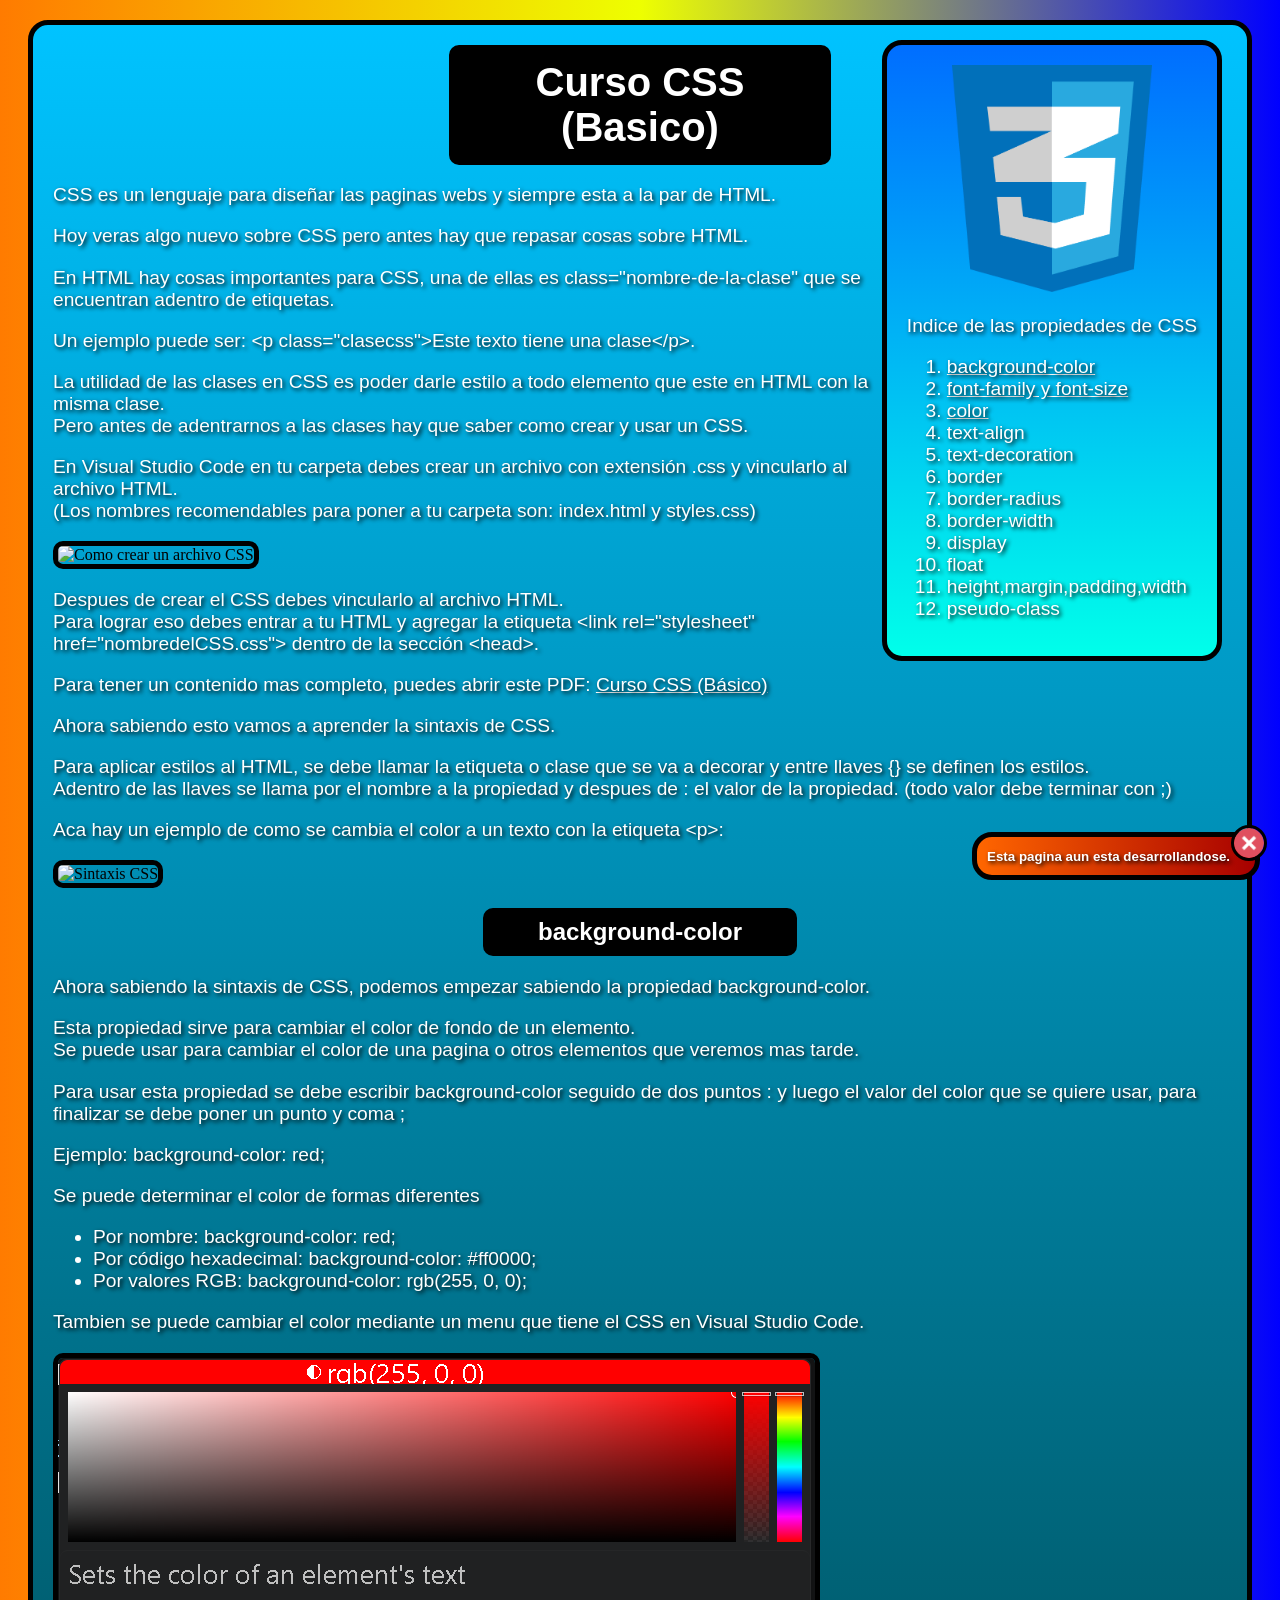
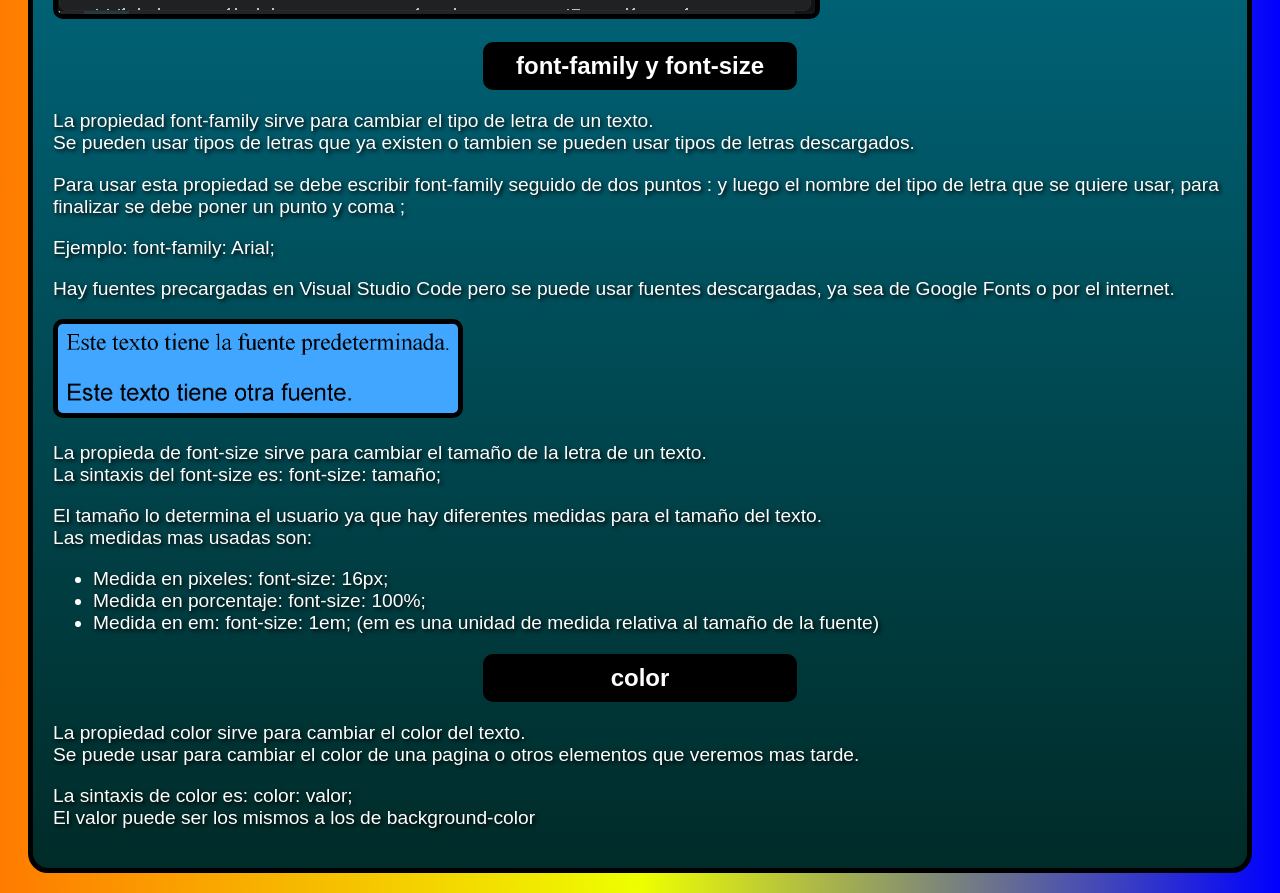
==== index.html @ 40043a2e "Actualizacion2" ====
<!DOCTYPE html>
<html lang="es">
    <head>
        <meta charset="UTF-8">
        <meta name="viewport" content="width=device-width, initial-scale=1.0">
        <title>Curso CSS (Basico)</title>
        <link rel="icon" href="multimedia/csspng.png">
        <link rel="stylesheet" href="styles.css">
    </head>
        <div class="mensaje">
            <img src="multimedia/cruz.png" alt="Tip" width="30px" class="cruz">
            <small>Esta pagina aun esta desarrollandose.</small>
            <!--poner esto cuando no este wip: La mejor manera de aprender es creando proyectos con lo que aprendiste.-->
        </div>
    <aside> <div class="indice"> <img src="multimedia/csspng.png" alt="CSS" width="200px" class="logo">
        <p>Indice de las propiedades de CSS </p> <ol>
            <li><a href="#background-color">background-color</a></li>
            <li><a href="#font">font-family y font-size</a></li>
            <li><a href="#color">color</a></li>
            <li>text-align</li>
            <li>text-decoration</li>
            <li>border</li>
            <li>border-radius</li>
            <li>border-width</li>
            <li>display</li>
            <li>float</li>
            <li>height,margin,padding,width</li>
            <li>pseudo-class</li>
        </ol>
    </aside>
    <body> <div class="contenido"> <header>
        <p class="titulo">Curso CSS (Basico)</p>
        </header>
        <p>CSS es un lenguaje para diseñar las paginas webs y siempre esta a la par de HTML.</p>
        <p>Hoy veras algo nuevo sobre CSS pero antes hay que repasar cosas sobre HTML.</p>
        <p>En HTML hay cosas importantes para CSS, una de ellas es class="nombre-de-la-clase" que se encuentran adentro de etiquetas.</p>
        <p>Un ejemplo puede ser: &lt;p class="clasecss"&gt;Este texto tiene una clase&lt;/p&gt;.</p>
        <p>La utilidad de las clases en CSS es poder darle estilo a todo elemento que este en HTML con la misma clase.<br>Pero antes de adentrarnos a las clases hay que saber como crear y usar un CSS.</p>
        <p>En Visual Studio Code en tu carpeta debes crear un archivo con extensión .css y vincularlo al archivo HTML.<br>(Los nombres recomendables para poner a tu carpeta son: index.html y styles.css)</p>
        <img src="https://media0.giphy.com/media/v1.Y2lkPTc5MGI3NjExM2d6cDFoc3F3eWpybjc3dm02M2hmeDJjeWpxYW9oazVnemVidWxiMSZlcD12MV9pbnRlcm5hbF9naWZfYnlfaWQmY3Q9Zw/8Y0FDw269JgPqad4kk/giphy.gif" alt="Como crear un archivo CSS" class="multimedia">
        <p>Despues de crear el CSS debes vincularlo al archivo HTML.<br>Para lograr eso debes entrar a tu HTML y agregar la etiqueta &lt;link rel="stylesheet" href="nombredelCSS.css"&gt; dentro de la sección &lt;head&gt;.</p>
        <p>Para tener un contenido mas completo, puedes abrir este PDF: <a href="multimedia/TeoricoCSS.pdf" target="_blank">Curso CSS (Básico)</a></p>
        <p>Ahora sabiendo esto vamos a aprender la sintaxis de CSS.</p>
        <p>Para aplicar estilos al HTML, se debe llamar la etiqueta o clase que se va a decorar y entre llaves {} se definen los estilos.<br>Adentro de las llaves se llama por el nombre a la propiedad y despues de : el valor de la propiedad. (todo valor debe terminar con ;)</p>
        <p>Aca hay un ejemplo de como se cambia el color a un texto con la etiqueta &lt;p&gt;: </p>
        <img src="https://media2.giphy.com/media/v1.Y2lkPTc5MGI3NjExN2Y2aWJsbGFwaXhweGhqcmZoaHB2cTZmbzc4OWExZ3J5NDdtMm4xayZlcD12MV9pbnRlcm5hbF9naWZfYnlfaWQmY3Q9Zw/hOMqNq9jp28hrAimxa/giphy.gif" alt="Sintaxis CSS" class="multimedia">
        <a name="background-color"></a>
        <h2 class="multicolor">background-color</h2>
        <p>Ahora sabiendo la sintaxis de CSS, podemos empezar sabiendo la propiedad background-color.</p>
        <p>Esta propiedad sirve para cambiar el color de fondo de un elemento.<br>Se puede usar para cambiar el color de una pagina o otros elementos que veremos mas tarde.</p>
        <p>Para usar esta propiedad se debe escribir background-color seguido de dos puntos : y luego el valor del color que se quiere usar, para finalizar se debe poner un punto y coma ;</p>
        <p>Ejemplo: background-color: red;</p>
        <p>Se puede determinar el color de formas diferentes</p> <ul>
            <li>Por nombre: background-color: red;</li>
            <li>Por código hexadecimal: background-color: #ff0000;</li>
            <li>Por valores RGB: background-color: rgb(255, 0, 0);</li>
        </ul> <p>Tambien se puede cambiar el color mediante un menu que tiene el CSS en Visual Studio Code.</p>
        <img src="multimedia/colormenu.png" alt="Menu de colores" class="multimedia">
        <a name="font"></a>
        <h2 class="font">font-family y font-size</h2>
        <p>La propiedad font-family sirve para cambiar el tipo de letra de un texto.<br>Se pueden usar tipos de letras que ya existen o tambien se pueden usar tipos de letras descargados.</p>
        <p>Para usar esta propiedad se debe escribir font-family seguido de dos puntos : y luego el nombre del tipo de letra que se quiere usar, para finalizar se debe poner un punto y coma ;</p>
        <p>Ejemplo: font-family: Arial;</p>
        <p>Hay fuentes precargadas en Visual Studio Code pero se puede usar fuentes descargadas, ya sea de Google Fonts o por el internet.</p>
        <img src="multimedia/fuentes.png" alt="Fuentes distintas" class="multimedia" width="400px">
        <p>La propieda de font-size sirve para cambiar el tamaño de la letra de un texto.<br>La sintaxis del font-size es: font-size: tamaño;</p>
        <p>El tamaño lo determina el usuario ya que hay diferentes medidas para el tamaño del texto.<br>Las medidas mas usadas son: </p>
        <ul>
            <li>Medida en pixeles: font-size: 16px;</li>
            <li>Medida en porcentaje: font-size: 100%;</li>
            <li>Medida en em: font-size: 1em; (em es una unidad de medida relativa al tamaño de la fuente)</li>
        </ul>
        <a name="color"></a>
        <h2 class="color">color</h2>
        <p>La propiedad color sirve para cambiar el color del texto.<br>Se puede usar para cambiar el color de una pagina o otros elementos que veremos mas tarde.</p>
        <p>La sintaxis de color es: color: valor;<br>El valor puede ser los mismos a los de background-color</p>
        </div>
    </body>
    <script src="script.js"></script>
</html>
---- styles.css ----
.indice {
    border: 5px solid black;
    padding: 20px;
    border-radius: 20px;
    float: right;
    margin-top: 20px;
    text-align: center;
    background: linear-gradient(to top, #00ffea, #006eff);
    margin-right: 50px;
} .contenido {
    border: 5px solid black;
    margin: 20px;
    padding: 20px;
    border-radius: 20px;
    background: linear-gradient(to top, #002b28, #00c3ff);
} .titulo {
    font-size: 250%;
    border: 5px solid black;
    border-radius: 10px;
    padding: 10px;
    background-color: #000000;
    margin-top: 0;
    margin-bottom: 10px;
    width: 30%;
    margin-left: auto;
    margin-right: auto;
    text-align: center;
    font-weight: bold;
} .multimedia {
    border: 5px solid black;
    border-radius: 10px;
} p, li {
    color: #ffffff;
    font-family: Verdana ,sans-serif, arial;
    text-shadow: 2px 2px 4px #000000;
    font-size: 120%;
} body {
    background: linear-gradient(to right, #ff7b00, #eeff00, #0000ff);
} .indice li {
    text-align: left;
} a {
    color: #ffffff;
} a:hover {
    transition: 0.3s;
    color: #ff0000;
} .multicolor {
    color: #ffffff;
    font-family: Verdana ,sans-serif, arial;
    text-shadow: 2px 2px 4px #000000;
    border: 5px solid black;
    border-radius: 10px;
    padding: 5px;
    width: 25%;
    background-color: #000000;
    text-align: center;
    margin-left: auto;
    margin-right: auto;
    animation: background 1s infinite alternate;
} @keyframes background {
  0%   { background-color: red; }
  50%  { background-color: blue; }
  100% { background-color: green; }
} .mensaje {
    border: 5px solid black;
    padding: 10px;
    border-radius: 20px;
    bottom: 20px;
    right: 20px;
    text-align: center;
    background: linear-gradient(to right, #ff6600, #a70000);
    color: #ffffff;
    font-family: Verdana ,sans-serif, arial;
    text-shadow: 2px 2px 4px #000000;
    position: fixed;
} .cruz {
    position: absolute;
    top: -12px;
    right: -12px;
    font-size: 20px;
    border: 3px solid black;
    border-radius: 50%;
    cursor: pointer;
} .mensaje small {
    margin-right: 15px;
    font-weight: bold;
} h2 {
    color: #ffffff;
    text-shadow: 2px 2px 4px #000000;
    border: 5px solid black;
    font-family: Verdana ,sans-serif, arial;
    border-radius: 10px;
    padding: 5px;
    width: 25%;
    background-color: #000000;
    text-align: center;
    margin-left: auto;
    margin-right: auto;
} @keyframes fontchange {
  0%   { font-family: Courier New, monospace; }
  50%  { font-family: "comic sans ms", sans-serif; }
  100% { font-family: Verdana, sans-serif; }
} .font {
    animation: fontchange 1s infinite alternate;
} .color {
    animation: colorchange 1s infinite alternate;
} @keyframes colorchange {
  0%   { color: red; }
  50%  { color: blue; }
  100% { color: green; }
}
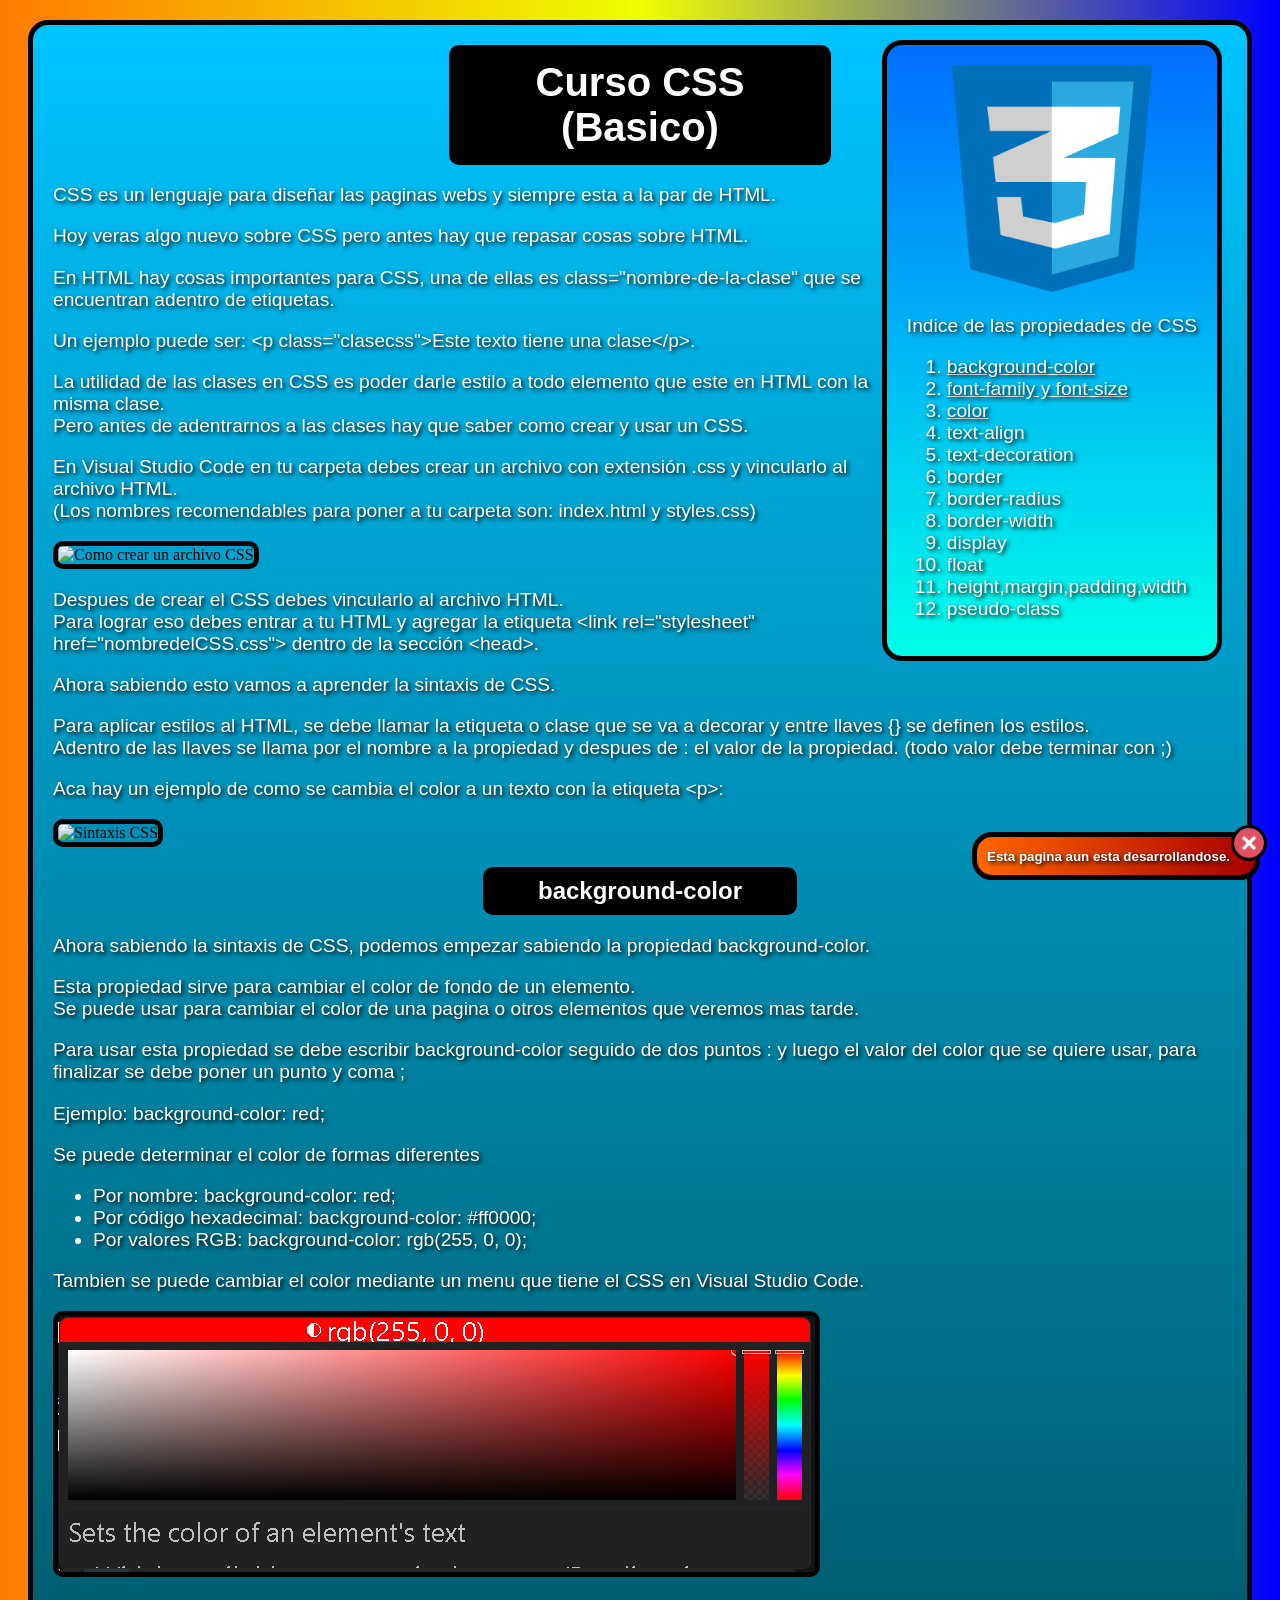
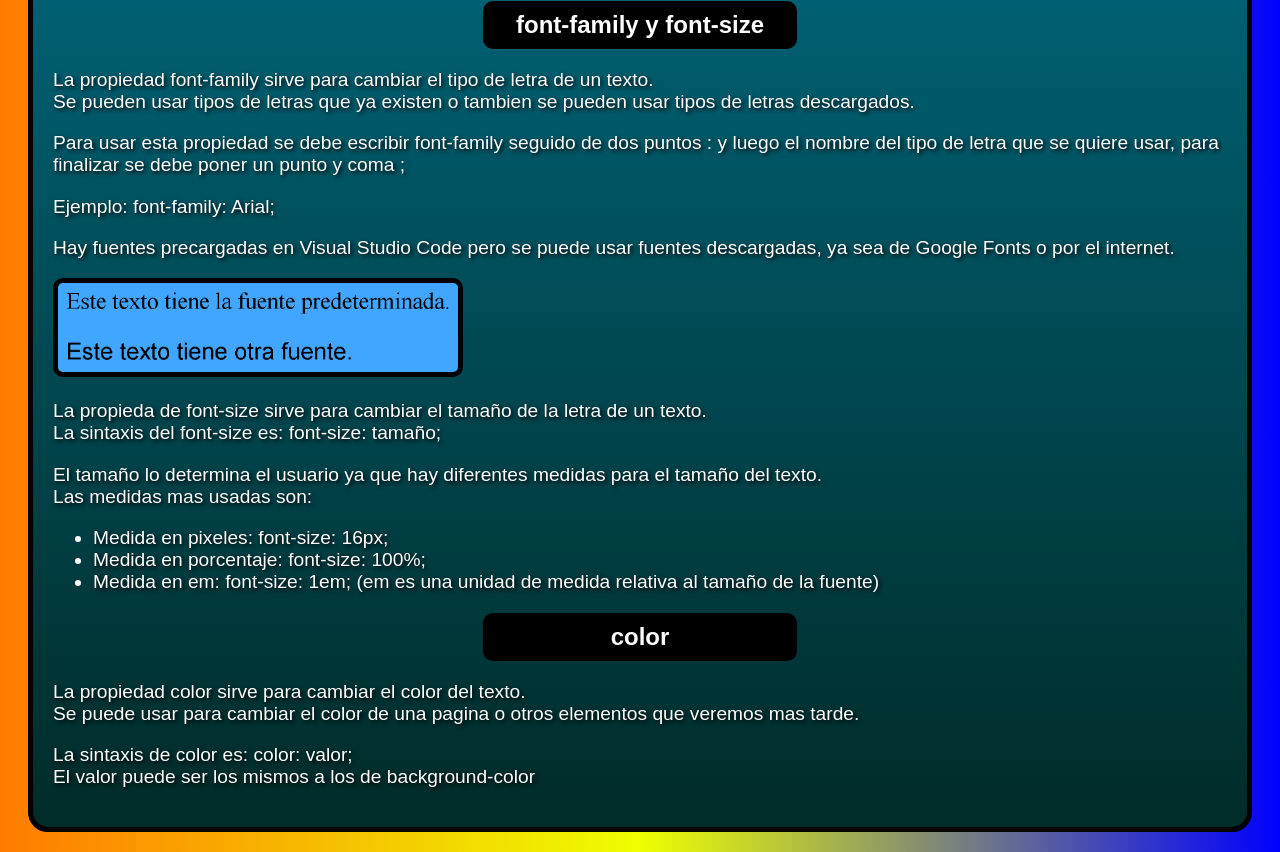
==== commit 08d08302: "Actualizacion3" ====
--- a/index.html
+++ b/index.html
@@ -39,7 +39,6 @@
         <p>En Visual Studio Code en tu carpeta debes crear un archivo con extensión .css y vincularlo al archivo HTML.<br>(Los nombres recomendables para poner a tu carpeta son: index.html y styles.css)</p>
         <img src="https://media0.giphy.com/media/v1.Y2lkPTc5MGI3NjExM2d6cDFoc3F3eWpybjc3dm02M2hmeDJjeWpxYW9oazVnemVidWxiMSZlcD12MV9pbnRlcm5hbF9naWZfYnlfaWQmY3Q9Zw/8Y0FDw269JgPqad4kk/giphy.gif" alt="Como crear un archivo CSS" class="multimedia">
         <p>Despues de crear el CSS debes vincularlo al archivo HTML.<br>Para lograr eso debes entrar a tu HTML y agregar la etiqueta &lt;link rel="stylesheet" href="nombredelCSS.css"&gt; dentro de la sección &lt;head&gt;.</p>
-        <p>Para tener un contenido mas completo, puedes abrir este PDF: <a href="multimedia/TeoricoCSS.pdf" target="_blank">Curso CSS (Básico)</a></p>
         <p>Ahora sabiendo esto vamos a aprender la sintaxis de CSS.</p>
         <p>Para aplicar estilos al HTML, se debe llamar la etiqueta o clase que se va a decorar y entre llaves {} se definen los estilos.<br>Adentro de las llaves se llama por el nombre a la propiedad y despues de : el valor de la propiedad. (todo valor debe terminar con ;)</p>
         <p>Aca hay un ejemplo de como se cambia el color a un texto con la etiqueta &lt;p&gt;: </p>
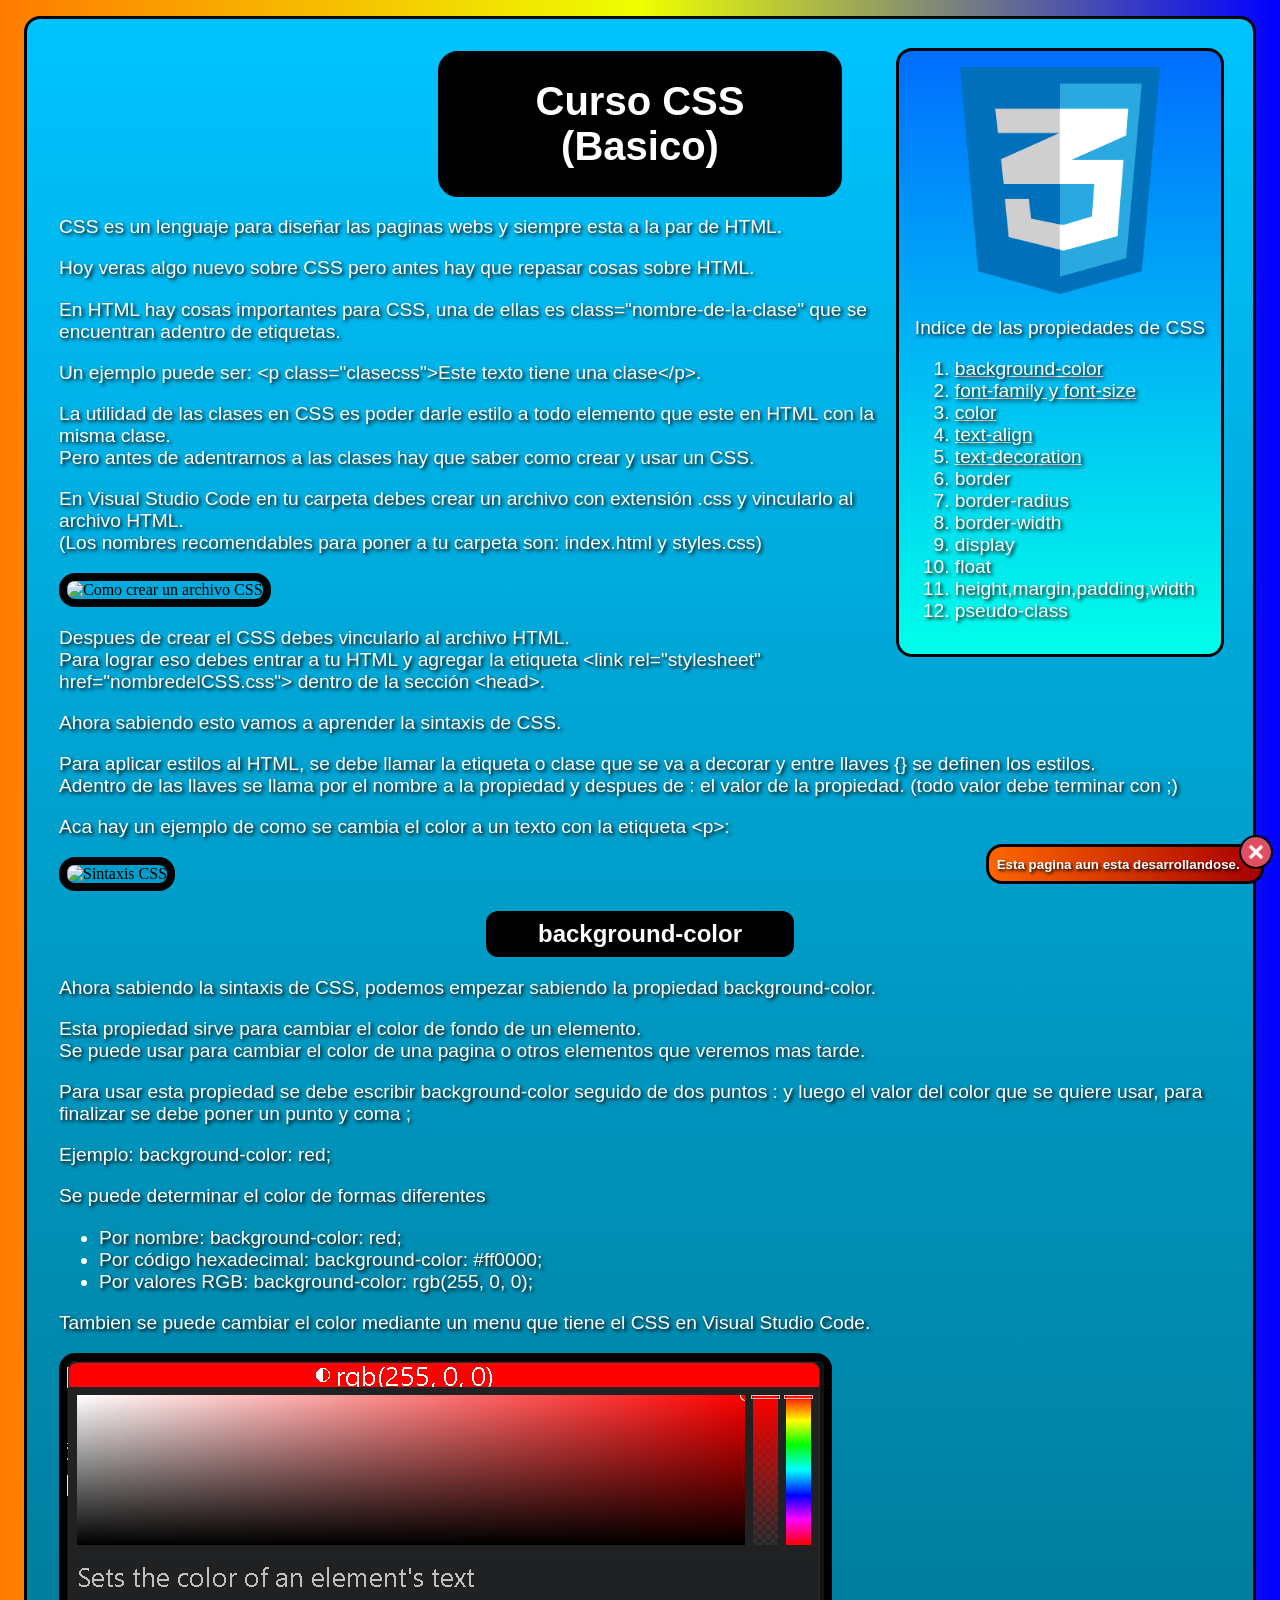
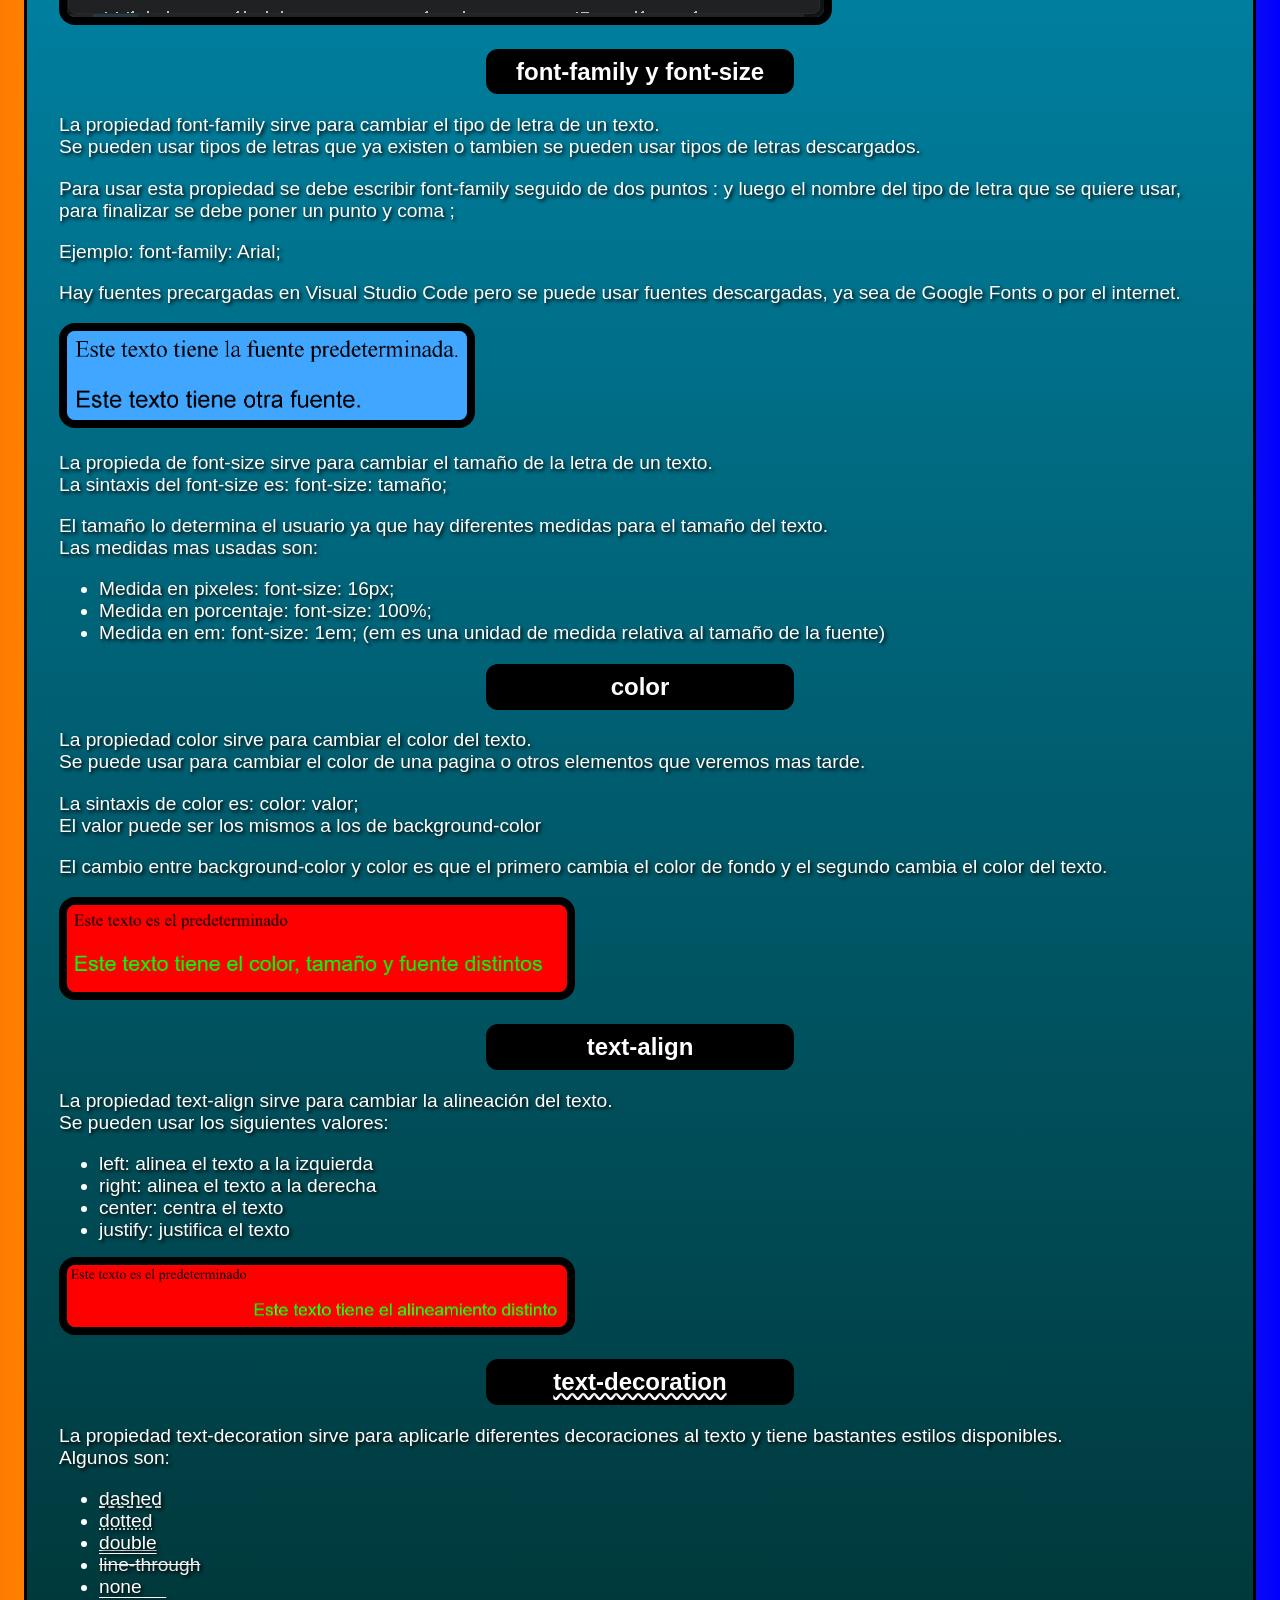
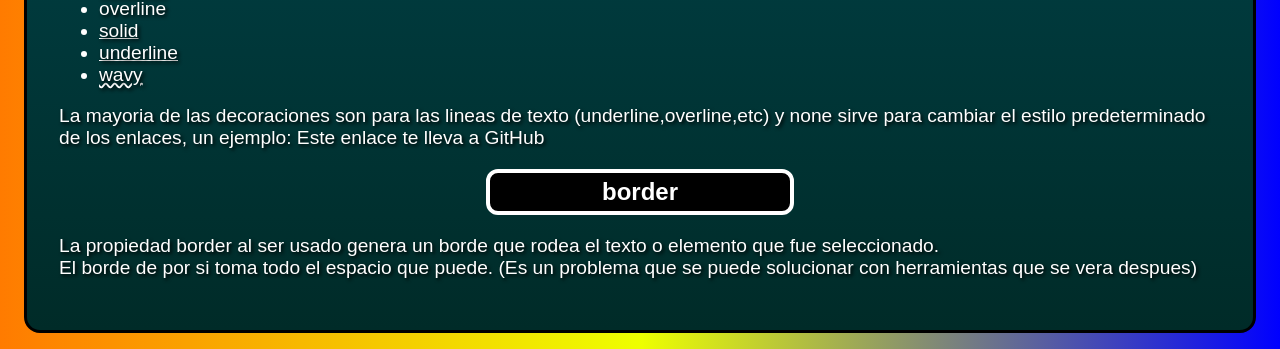
==== commit c6da182a: "Actualizacion5(Cambio de medidas)" ====
--- a/index.html
+++ b/index.html
@@ -1,12 +1,22 @@
 <!DOCTYPE html>
 <html lang="es">
     <head>
+        <!-- Google tag (gtag.js) -->
+    <script async src="https://www.googletagmanager.com/gtag/js?id=G-3BH9J9RLWN"></script>
+    <script>
+    window.dataLayer = window.dataLayer || [];
+    function gtag(){dataLayer.push(arguments);}
+    gtag('js', new Date());
+
+    gtag('config', 'G-3BH9J9RLWN');
+    </script>
         <meta charset="UTF-8">
         <meta name="viewport" content="width=device-width, initial-scale=1.0">
         <title>Curso CSS (Basico)</title>
         <link rel="icon" href="multimedia/csspng.png">
         <link rel="stylesheet" href="styles.css">
     </head>
+    <body>
         <div class="mensaje">
             <img src="multimedia/cruz.png" alt="Tip" width="30px" class="cruz">
             <small>Esta pagina aun esta desarrollandose.</small>
@@ -17,8 +27,8 @@
             <li><a href="#background-color">background-color</a></li>
             <li><a href="#font">font-family y font-size</a></li>
             <li><a href="#color">color</a></li>
-            <li>text-align</li>
-            <li>text-decoration</li>
+            <li><a href="#textalign">text-align</a></li>
+            <li><a href="#decoracion">text-decoration</a></li>
             <li>border</li>
             <li>border-radius</li>
             <li>border-width</li>
@@ -27,10 +37,13 @@
             <li>height,margin,padding,width</li>
             <li>pseudo-class</li>
         </ol>
+        </div>
     </aside>
-    <body> <div class="contenido"> <header>
-        <p class="titulo">Curso CSS (Basico)</p>
-        </header>
+    <main>
+        <div class="contenido">
+            <header>
+                <p class="titulo">Curso CSS (Basico)</p>
+            </header>
         <p>CSS es un lenguaje para diseñar las paginas webs y siempre esta a la par de HTML.</p>
         <p>Hoy veras algo nuevo sobre CSS pero antes hay que repasar cosas sobre HTML.</p>
         <p>En HTML hay cosas importantes para CSS, una de ellas es class="nombre-de-la-clase" que se encuentran adentro de etiquetas.</p>
@@ -73,7 +86,36 @@
         <h2 class="color">color</h2>
         <p>La propiedad color sirve para cambiar el color del texto.<br>Se puede usar para cambiar el color de una pagina o otros elementos que veremos mas tarde.</p>
         <p>La sintaxis de color es: color: valor;<br>El valor puede ser los mismos a los de background-color</p>
+        <p>El cambio entre background-color y color es que el primero cambia el color de fondo y el segundo cambia el color del texto.</p>
+        <img src="multimedia/color.png" alt="Color del texto" class="multimedia" width="500px">
+        <a name="textalign"></a>
+        <h2 class="align">text-align</h2>
+        <p>La propiedad text-align sirve para cambiar la alineación del texto.<br>Se pueden usar los siguientes valores: </p>
+        <ul>
+            <li>left: alinea el texto a la izquierda</li>
+            <li>right: alinea el texto a la derecha</li>
+            <li>center: centra el texto</li>
+            <li>justify: justifica el texto</li>
+        </ul> <img src="multimedia/align.png" alt="alineamiento" class="multimedia" width="500px">
+        <a name="decoracion"></a>
+        <h2 class="decoration">text-decoration</h2>
+        <p>La propiedad text-decoration sirve para aplicarle diferentes decoraciones al texto y tiene bastantes estilos disponibles.<br>Algunos son: </p>
+        <ul>
+            <li class="dashed">dashed</li>
+            <li class="dotted">dotted</li>
+            <li class="double">double</li>
+            <li class="line">line-through</li>
+            <li class="none">none</li>
+            <li class="overline">overline</li>
+            <li class="solid">solid</li>
+            <li class="underline">underline</li>
+            <li class="wavy">wavy</li>
+        </ul> <p>La mayoria de las decoraciones son para las lineas de texto (underline,overline,etc) y none sirve para cambiar el estilo predeterminado de los enlaces, un ejemplo: <a href="https://github.com/" target="_blank" class="nodecorar">Este enlace te lleva a GitHub</a></p>
+        <a name="border"></a>
+        <h2 class="border">border</h2>
+        <p>La propiedad border al ser usado genera un borde que rodea el texto o elemento que fue seleccionado.<br>El borde de por si toma todo el espacio que puede. (Es un problema que se puede solucionar con herramientas que se vera despues)</p>
         </div>
+    </main>
     </body>
     <script src="script.js"></script>
 </html>
--- a/styles.css
+++ b/styles.css
@@ -1,38 +1,38 @@
 .indice {
-    border: 5px solid black;
-    padding: 20px;
-    border-radius: 20px;
+    border: 0.2em solid black;
+    padding: 1em;
+    border-radius: 1em;
     float: right;
-    margin-top: 20px;
+    margin-top: 2em;
     text-align: center;
     background: linear-gradient(to top, #00ffea, #006eff);
-    margin-right: 50px;
+    margin-right: 3em;
 } .contenido {
-    border: 5px solid black;
-    margin: 20px;
-    padding: 20px;
-    border-radius: 20px;
+    border: .2em solid black;
+    margin: 1em;
+    padding: 2em;
+    border-radius: 1em;
     background: linear-gradient(to top, #002b28, #00c3ff);
 } .titulo {
     font-size: 250%;
-    border: 5px solid black;
-    border-radius: 10px;
-    padding: 10px;
+    border: 0.2em solid black;
+    border-radius: 0.5em;
+    padding: 0.5em;
     background-color: #000000;
     margin-top: 0;
-    margin-bottom: 10px;
+    margin-bottom: 0.2em;
     width: 30%;
     margin-left: auto;
     margin-right: auto;
     text-align: center;
     font-weight: bold;
 } .multimedia {
-    border: 5px solid black;
-    border-radius: 10px;
+    border: 0.5em solid black;
+    border-radius: 1em;
 } p, li {
     color: #ffffff;
     font-family: Verdana ,sans-serif, arial;
-    text-shadow: 2px 2px 4px #000000;
+    text-shadow: 0.1em 0.1em 0.2em #000000;
     font-size: 120%;
 } body {
     background: linear-gradient(to right, #ff7b00, #eeff00, #0000ff);
@@ -46,10 +46,10 @@
 } .multicolor {
     color: #ffffff;
     font-family: Verdana ,sans-serif, arial;
-    text-shadow: 2px 2px 4px #000000;
-    border: 5px solid black;
-    border-radius: 10px;
-    padding: 5px;
+    text-shadow: 0.1em 0.1em 0.2em #000000;
+    border: 0.2em solid black;
+    border-radius: 0.5em;
+    padding: 0.2em;
     width: 25%;
     background-color: #000000;
     text-align: center;
@@ -61,35 +61,35 @@
   50%  { background-color: blue; }
   100% { background-color: green; }
 } .mensaje {
-    border: 5px solid black;
-    padding: 10px;
-    border-radius: 20px;
-    bottom: 20px;
-    right: 20px;
+    border: 0.2em solid black;
+    padding: 0.5em;
+    border-radius: 1em;
+    bottom: 1em;
+    right: 1em;
     text-align: center;
     background: linear-gradient(to right, #ff6600, #a70000);
     color: #ffffff;
     font-family: Verdana ,sans-serif, arial;
-    text-shadow: 2px 2px 4px #000000;
+    text-shadow: 0.1em 0.1em 0.2em #000000;
     position: fixed;
 } .cruz {
     position: absolute;
-    top: -12px;
-    right: -12px;
-    font-size: 20px;
-    border: 3px solid black;
+    top: -.5em;
+    right: -.5em;
+    font-size: 1.5em;
+    border: 0.1em solid black;
     border-radius: 50%;
     cursor: pointer;
 } .mensaje small {
-    margin-right: 15px;
+    margin-right: 1em;
     font-weight: bold;
 } h2 {
     color: #ffffff;
-    text-shadow: 2px 2px 4px #000000;
-    border: 5px solid black;
+    text-shadow: .1em .1em .2em #000000;
+    border: .2em solid black;
     font-family: Verdana ,sans-serif, arial;
-    border-radius: 10px;
-    padding: 5px;
+    border-radius: .5em;
+    padding: .2em;
     width: 25%;
     background-color: #000000;
     text-align: center;
@@ -107,4 +107,58 @@
   0%   { color: red; }
   50%  { color: blue; }
   100% { color: green; }
+} .align {
+    animation: alignchange 1s infinite alternate;
+} @keyframes alignchange {
+  0%   { text-align: left; }
+  50%  { text-align: center; }
+  100% { text-align: right; }
+}
+
+.decoration {
+    text-decoration-line: underline;
+    text-decoration-style: wavy;
+    text-decoration-color: #ffffff;
+    animation: decorationchange 1s infinite alternate;
+}
+
+@keyframes decorationchange {
+  0% {
+    text-decoration-color: #ffffff;
+  }
+  50% {
+    text-decoration-color: #ffea00;
+  }
+  100% {
+    text-decoration-color: #00ffff;
+  }
+} .dashed {
+    text-decoration:underline dashed;
+} .dotted {
+    text-decoration:underline dotted;
+} .double {
+    text-decoration:underline double;
+} .line {
+    text-decoration:line-through;
+} .none {
+    text-decoration:none;
+} .overline {
+    text-decoration:overline;
+} .solid {
+    text-decoration:underline solid #ffffff;
+} .underline {
+    text-decoration:underline;
+} .wavy {
+    text-decoration:underline wavy;
+} .nodecorar {
+    text-decoration: none;
+} .nodecorar:hover {
+    color: #ffffff;
+} .border {
+    border: .2em solid white;
+    animation: bordercolor 1s infinite alternate; 
+} @keyframes bordercolor {
+    0% {border-color: red;}
+    50% {border-color: blue;}
+    100% {border-color: green;}
 }
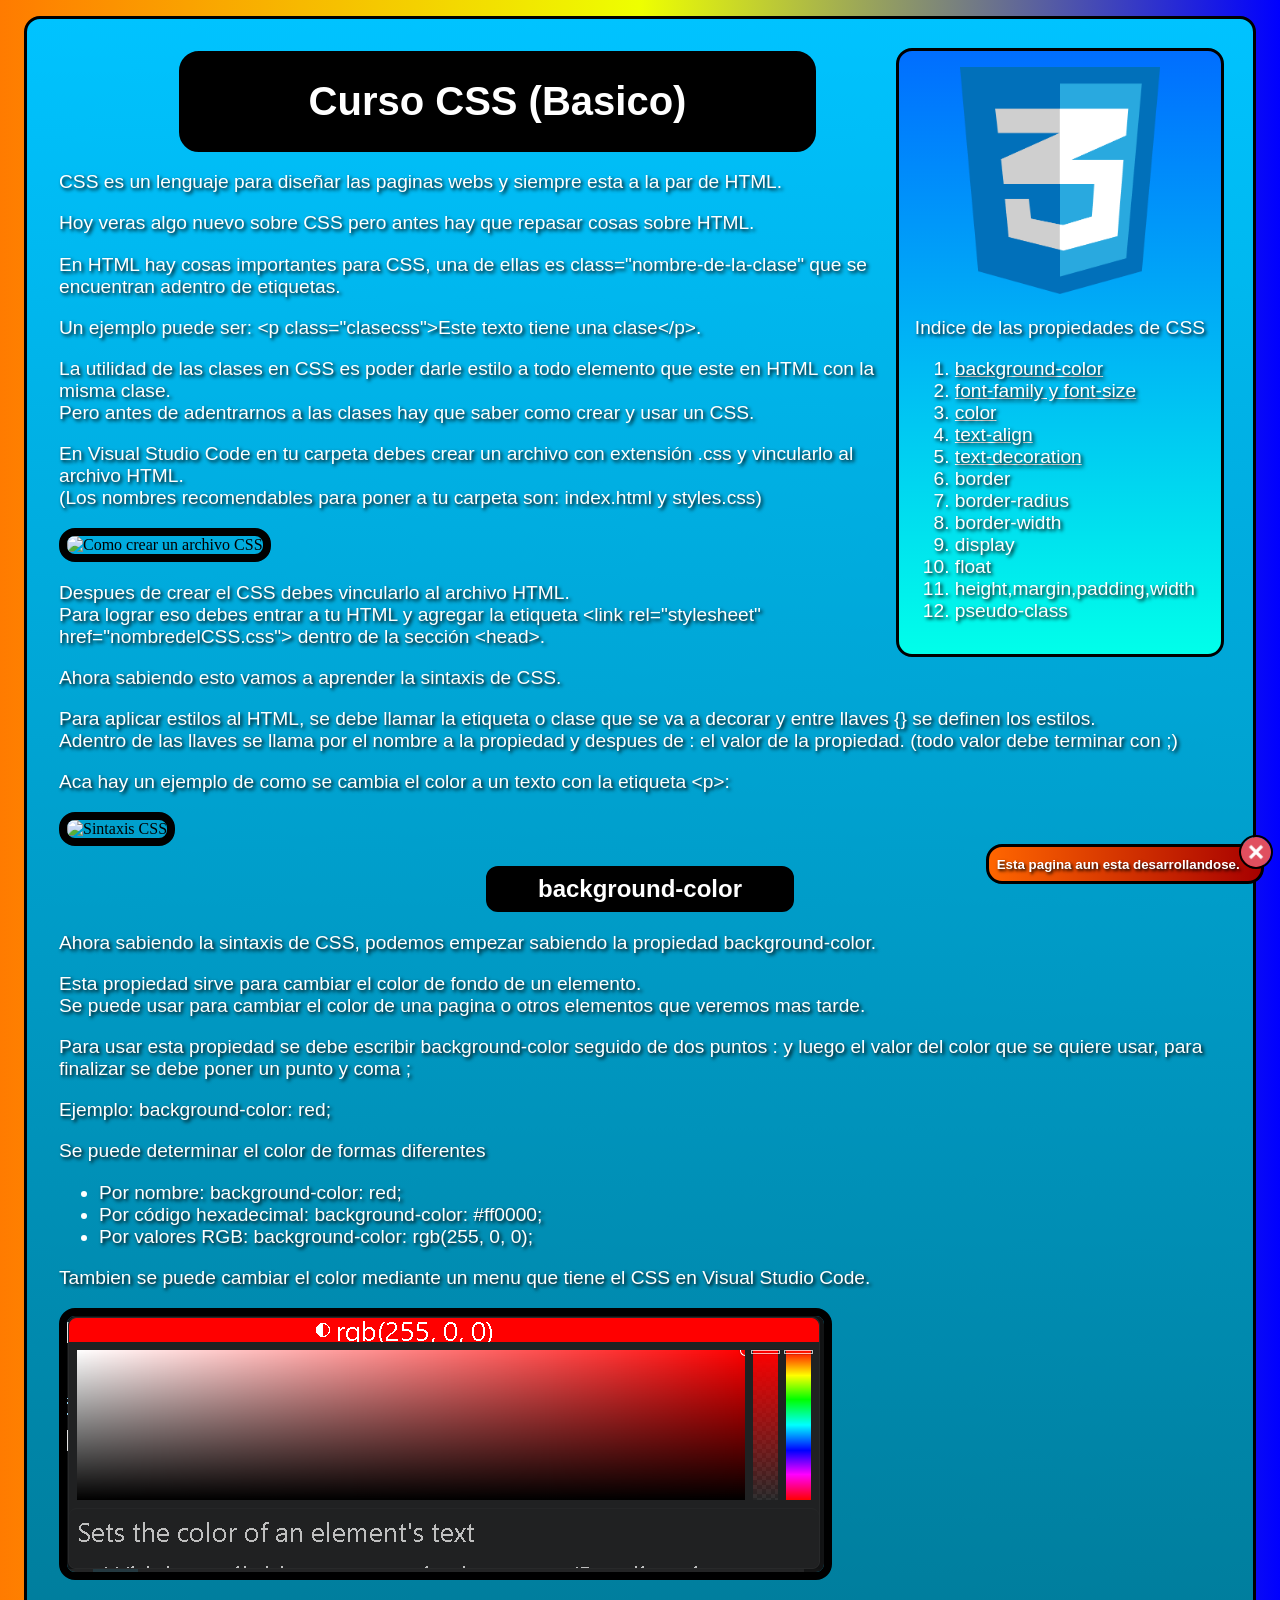
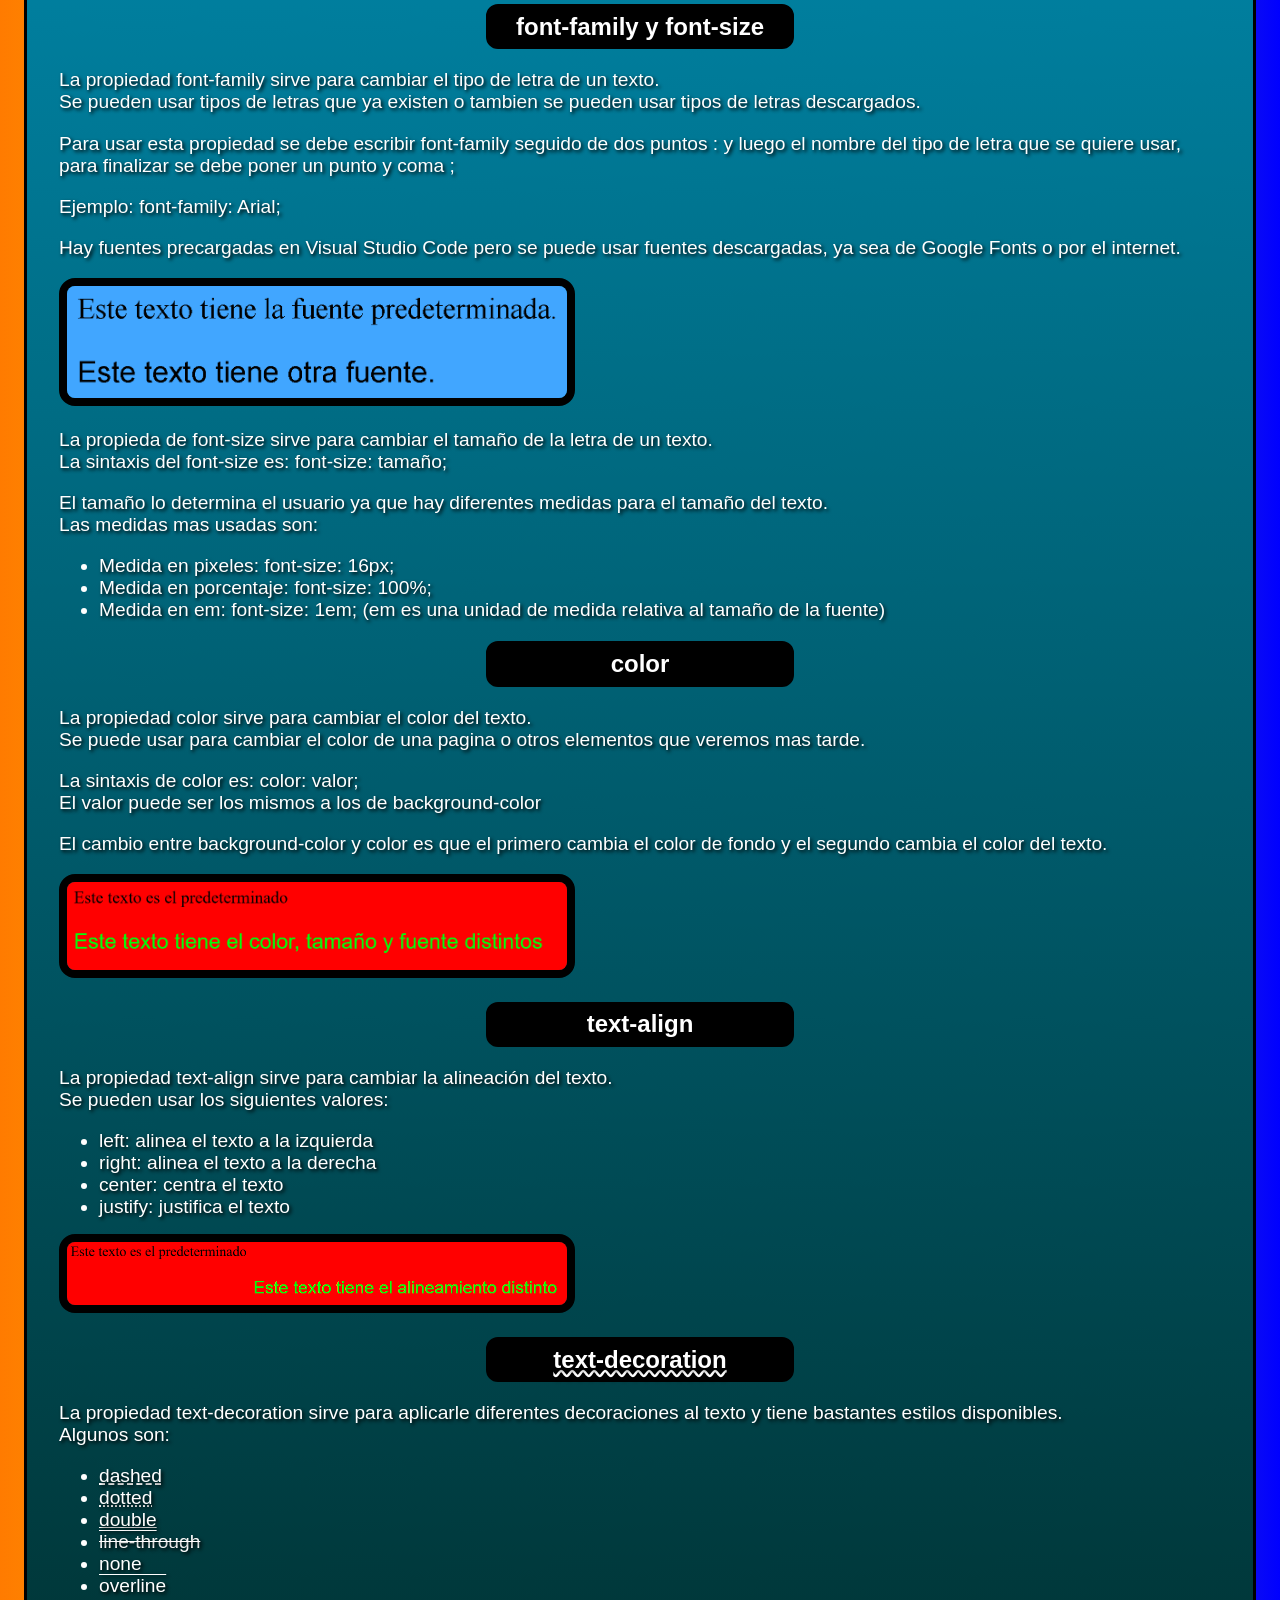
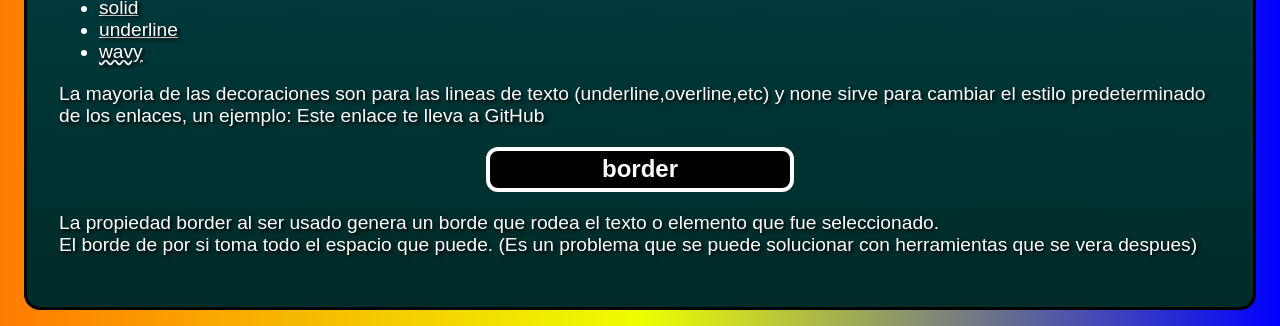
==== commit c423f36b: "Actualizacion6" ====
--- a/index.html
+++ b/index.html
@@ -18,11 +18,11 @@
     </head>
     <body>
         <div class="mensaje">
-            <img src="multimedia/cruz.png" alt="Tip" width="30px" class="cruz">
+            <img src="multimedia/cruz.png" alt="Tip" width="30em" class="cruz">
             <small>Esta pagina aun esta desarrollandose.</small>
             <!--poner esto cuando no este wip: La mejor manera de aprender es creando proyectos con lo que aprendiste.-->
         </div>
-    <aside> <div class="indice"> <img src="multimedia/csspng.png" alt="CSS" width="200px" class="logo">
+    <aside> <div class="indice"> <img src="multimedia/csspng.png" alt="CSS" width="200em" class="logo">
         <p>Indice de las propiedades de CSS </p> <ol>
             <li><a href="#background-color">background-color</a></li>
             <li><a href="#font">font-family y font-size</a></li>
@@ -74,7 +74,7 @@
         <p>Para usar esta propiedad se debe escribir font-family seguido de dos puntos : y luego el nombre del tipo de letra que se quiere usar, para finalizar se debe poner un punto y coma ;</p>
         <p>Ejemplo: font-family: Arial;</p>
         <p>Hay fuentes precargadas en Visual Studio Code pero se puede usar fuentes descargadas, ya sea de Google Fonts o por el internet.</p>
-        <img src="multimedia/fuentes.png" alt="Fuentes distintas" class="multimedia" width="400px">
+        <img src="multimedia/fuentes.png" alt="Fuentes distintas" class="multimedia" width="500em">
         <p>La propieda de font-size sirve para cambiar el tamaño de la letra de un texto.<br>La sintaxis del font-size es: font-size: tamaño;</p>
         <p>El tamaño lo determina el usuario ya que hay diferentes medidas para el tamaño del texto.<br>Las medidas mas usadas son: </p>
         <ul>
@@ -87,7 +87,7 @@
         <p>La propiedad color sirve para cambiar el color del texto.<br>Se puede usar para cambiar el color de una pagina o otros elementos que veremos mas tarde.</p>
         <p>La sintaxis de color es: color: valor;<br>El valor puede ser los mismos a los de background-color</p>
         <p>El cambio entre background-color y color es que el primero cambia el color de fondo y el segundo cambia el color del texto.</p>
-        <img src="multimedia/color.png" alt="Color del texto" class="multimedia" width="500px">
+        <img src="multimedia/color.png" alt="Color del texto" class="multimedia" width="500em">
         <a name="textalign"></a>
         <h2 class="align">text-align</h2>
         <p>La propiedad text-align sirve para cambiar la alineación del texto.<br>Se pueden usar los siguientes valores: </p>
@@ -96,7 +96,7 @@
             <li>right: alinea el texto a la derecha</li>
             <li>center: centra el texto</li>
             <li>justify: justifica el texto</li>
-        </ul> <img src="multimedia/align.png" alt="alineamiento" class="multimedia" width="500px">
+        </ul> <img src="multimedia/align.png" alt="alineamiento" class="multimedia" width="500em">
         <a name="decoracion"></a>
         <h2 class="decoration">text-decoration</h2>
         <p>La propiedad text-decoration sirve para aplicarle diferentes decoraciones al texto y tiene bastantes estilos disponibles.<br>Algunos son: </p>
--- a/styles.css
+++ b/styles.css
@@ -21,8 +21,8 @@
     background-color: #000000;
     margin-top: 0;
     margin-bottom: 0.2em;
-    width: 30%;
-    margin-left: auto;
+    width: 50%;
+    margin-left: 3em;
     margin-right: auto;
     text-align: center;
     font-weight: bold;
@@ -161,4 +161,6 @@
     0% {border-color: red;}
     50% {border-color: blue;}
     100% {border-color: green;}
+} .logo, .multimedia {
+    max-width: 100%;
 }
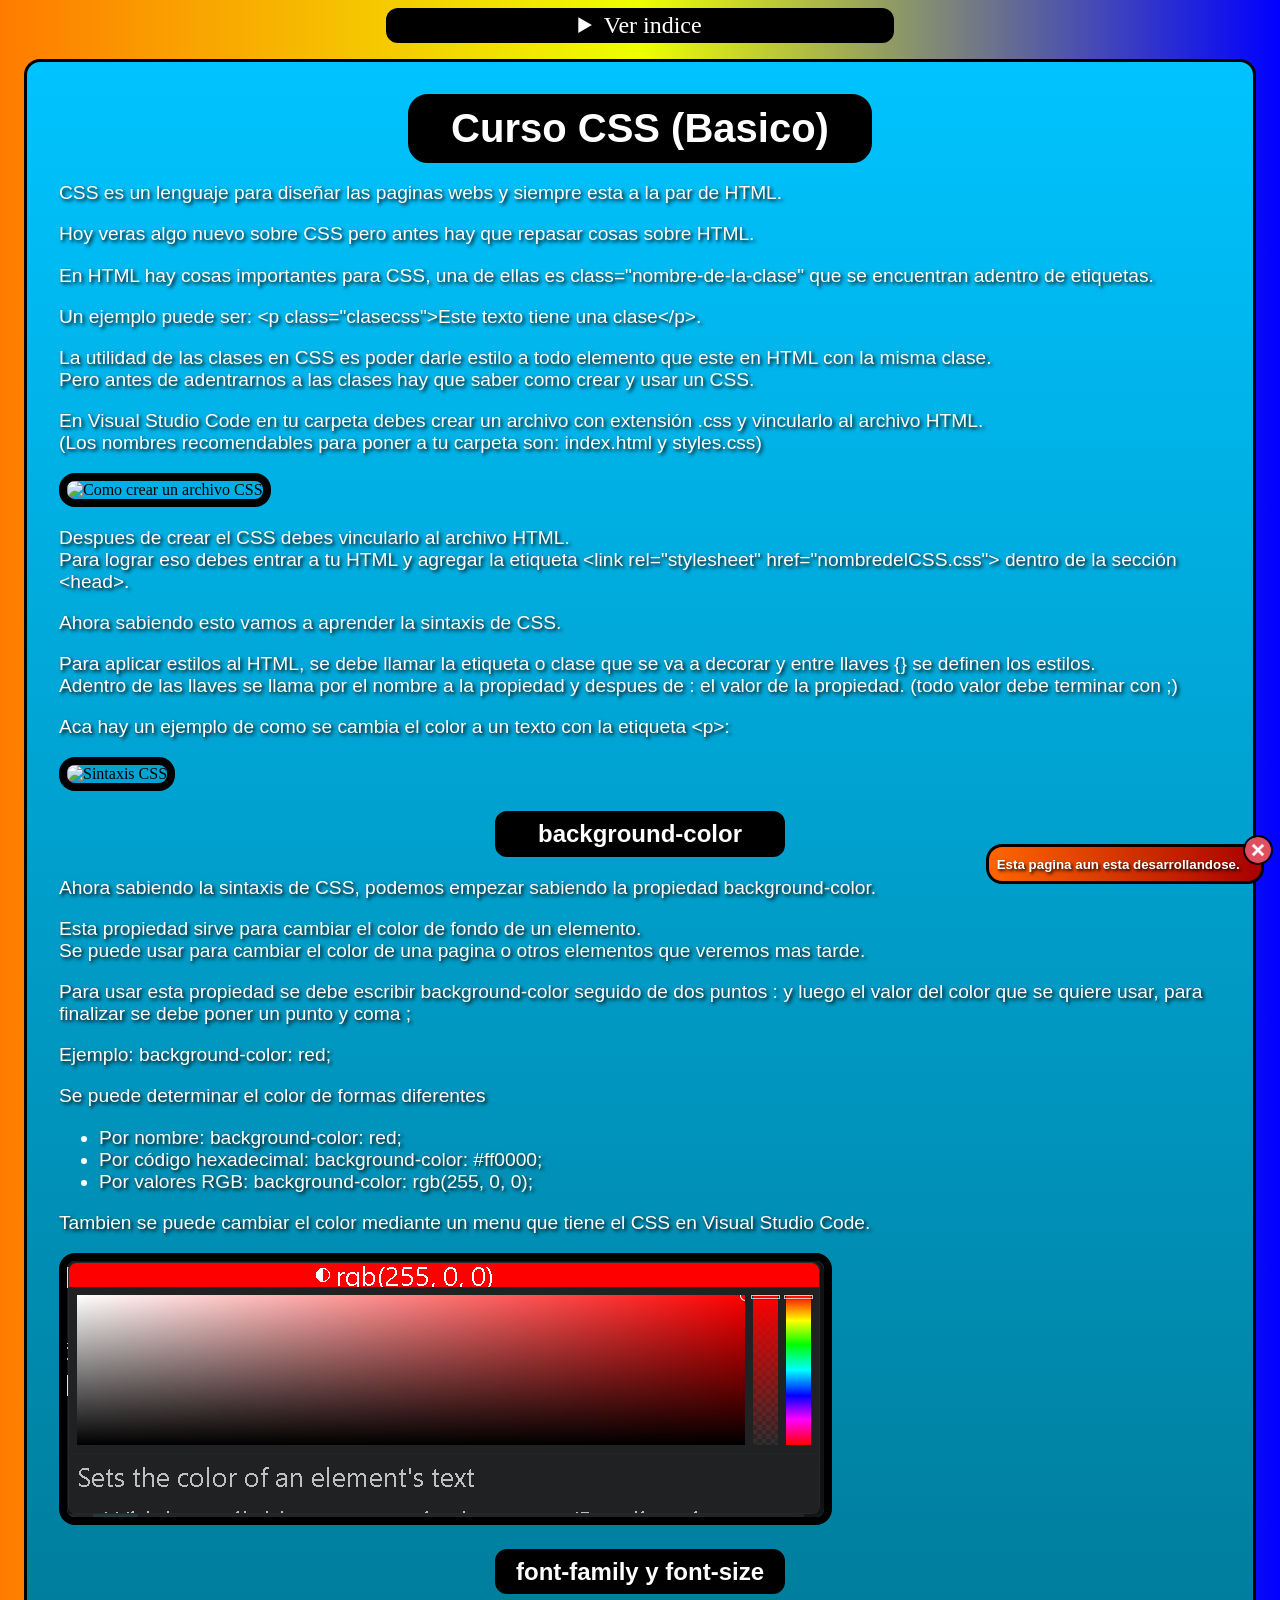
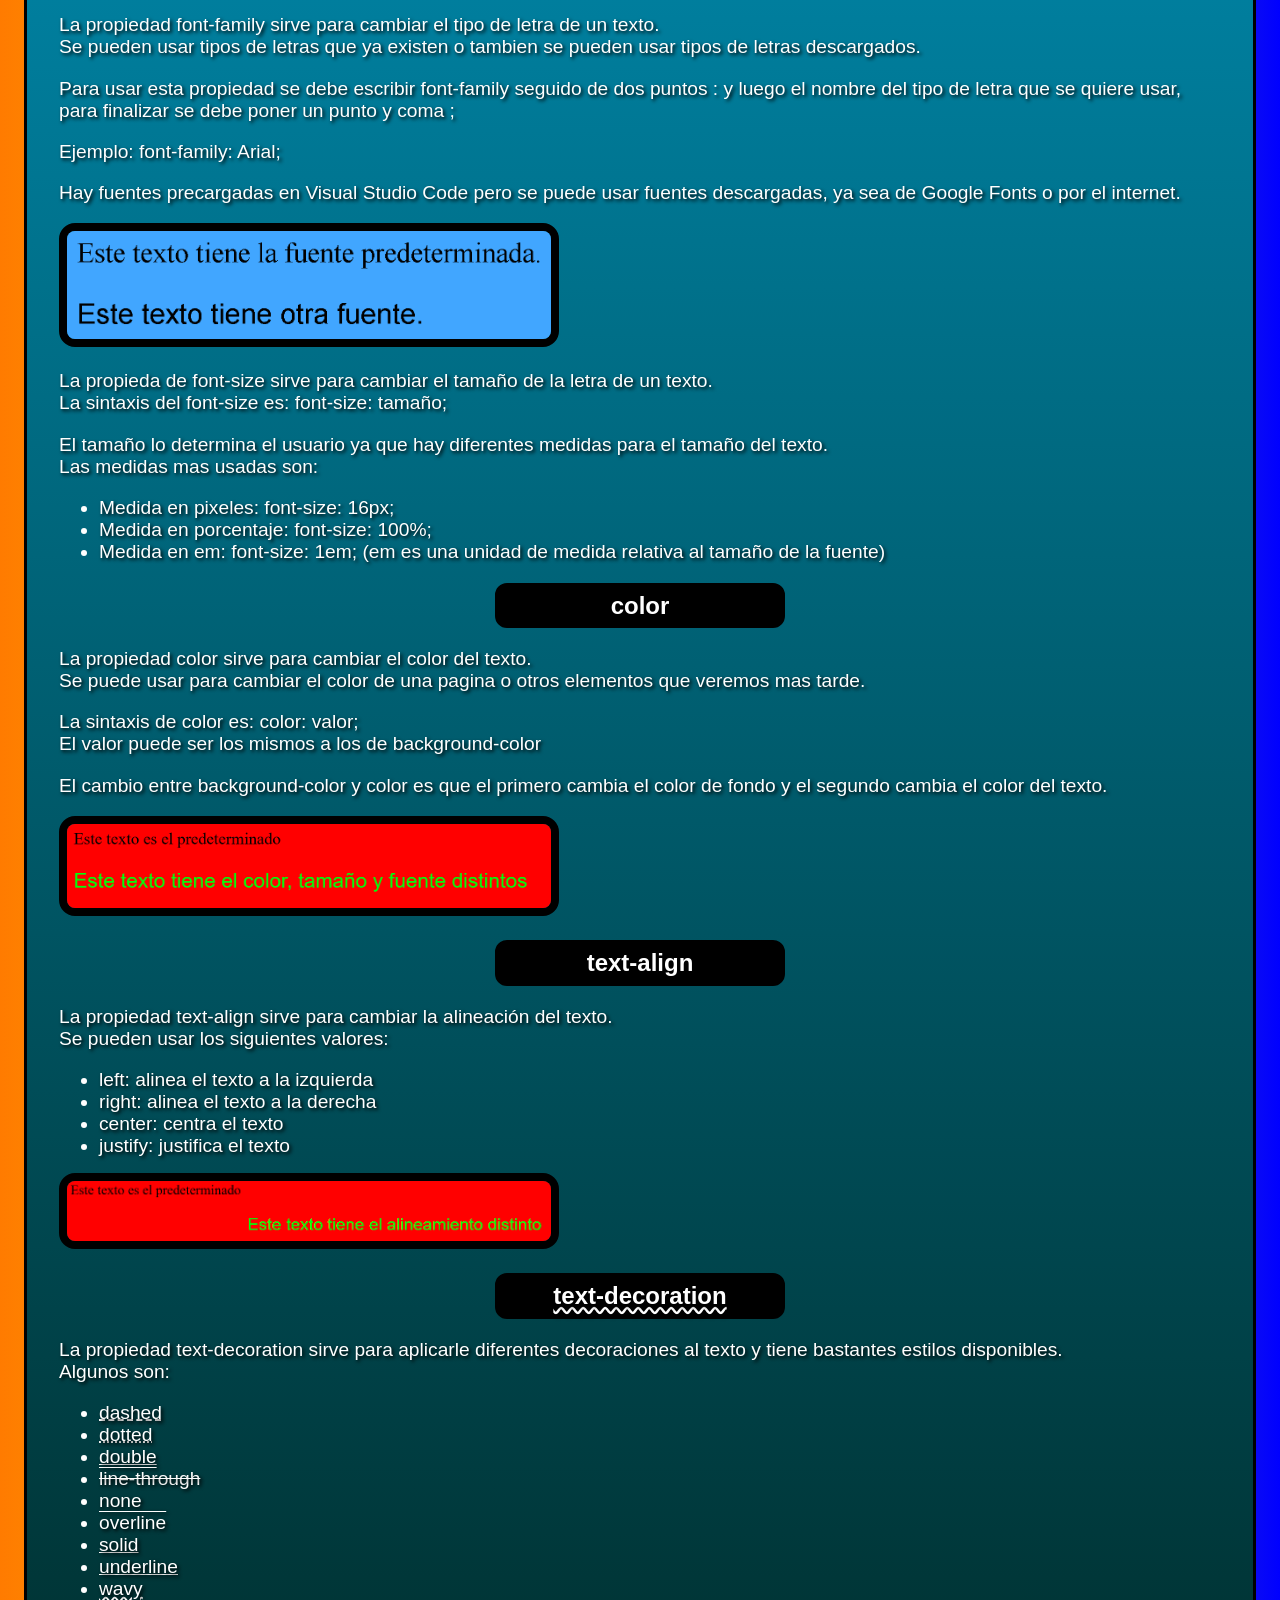
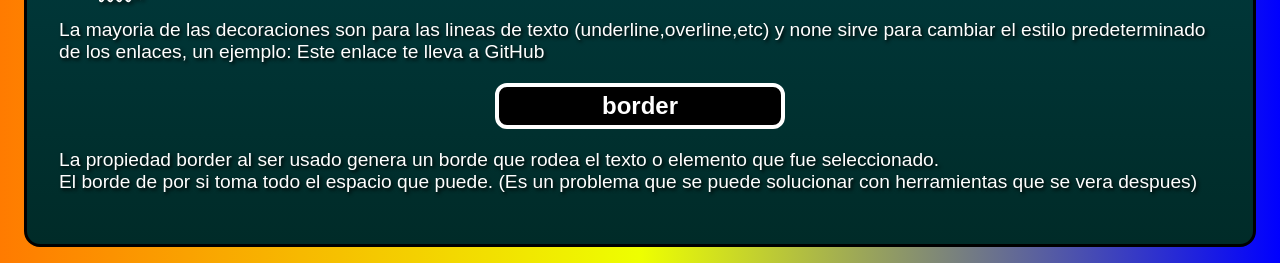
==== commit e00af314: "Actualizacion8" ====
--- a/index.html
+++ b/index.html
@@ -22,7 +22,8 @@
             <small>Esta pagina aun esta desarrollandose.</small>
             <!--poner esto cuando no este wip: La mejor manera de aprender es creando proyectos con lo que aprendiste.-->
         </div>
-    <aside> <div class="indice"> <img src="multimedia/csspng.png" alt="CSS" width="200em" class="logo">
+    <aside> <details> <summary>Ver indice</summary>
+        <div class="indice"> <img src="multimedia/csspng.png" alt="CSS" width="200em" class="logo">
         <p>Indice de las propiedades de CSS </p> <ol>
             <li><a href="#background-color">background-color</a></li>
             <li><a href="#font">font-family y font-size</a></li>
@@ -38,6 +39,7 @@
             <li>pseudo-class</li>
         </ol>
         </div>
+    </details>
     </aside>
     <main>
         <div class="contenido">
--- a/styles.css
+++ b/styles.css
@@ -1,13 +1,25 @@
 .indice {
     border: 0.2em solid black;
     padding: 1em;
-    border-radius: 1em;
-    float: right;
-    margin-top: 2em;
+    border-radius: 0em 0em 0.5em 0.5em;
     text-align: center;
-    background: linear-gradient(to top, #00ffea, #006eff);
-    margin-right: 3em;
-} .contenido {
+    background: linear-gradient(to bottom, #11ffa4, #006eff);
+    width: 470px;
+    margin: auto;
+} summary {
+    text-align: center;
+    border: 0.2em solid black;
+    border-radius: 0.5em;
+    background-color: #000000;
+    color: white;
+    font-size: 1.5em;
+    width: 500px;
+    margin: auto;
+} details[open] summary {
+    border-radius: 0.5em 0.5em 0em 0em;
+} summary:hover {
+    cursor: pointer;
+}.contenido {
     border: .2em solid black;
     margin: 1em;
     padding: 2em;
@@ -17,12 +29,12 @@
     font-size: 250%;
     border: 0.2em solid black;
     border-radius: 0.5em;
-    padding: 0.5em;
+    padding: 0.1em;
     background-color: #000000;
     margin-top: 0;
     margin-bottom: 0.2em;
-    width: 50%;
-    margin-left: 3em;
+    width: 40%;
+    margin-left: auto;
     margin-right: auto;
     text-align: center;
     font-weight: bold;
@@ -163,4 +175,9 @@
     100% {border-color: green;}
 } .logo, .multimedia {
     max-width: 100%;
+} html { /*hecho por ia*/
+  box-sizing: border-box;
+}
+*, *::before, *::after {
+  box-sizing: inherit;
 }
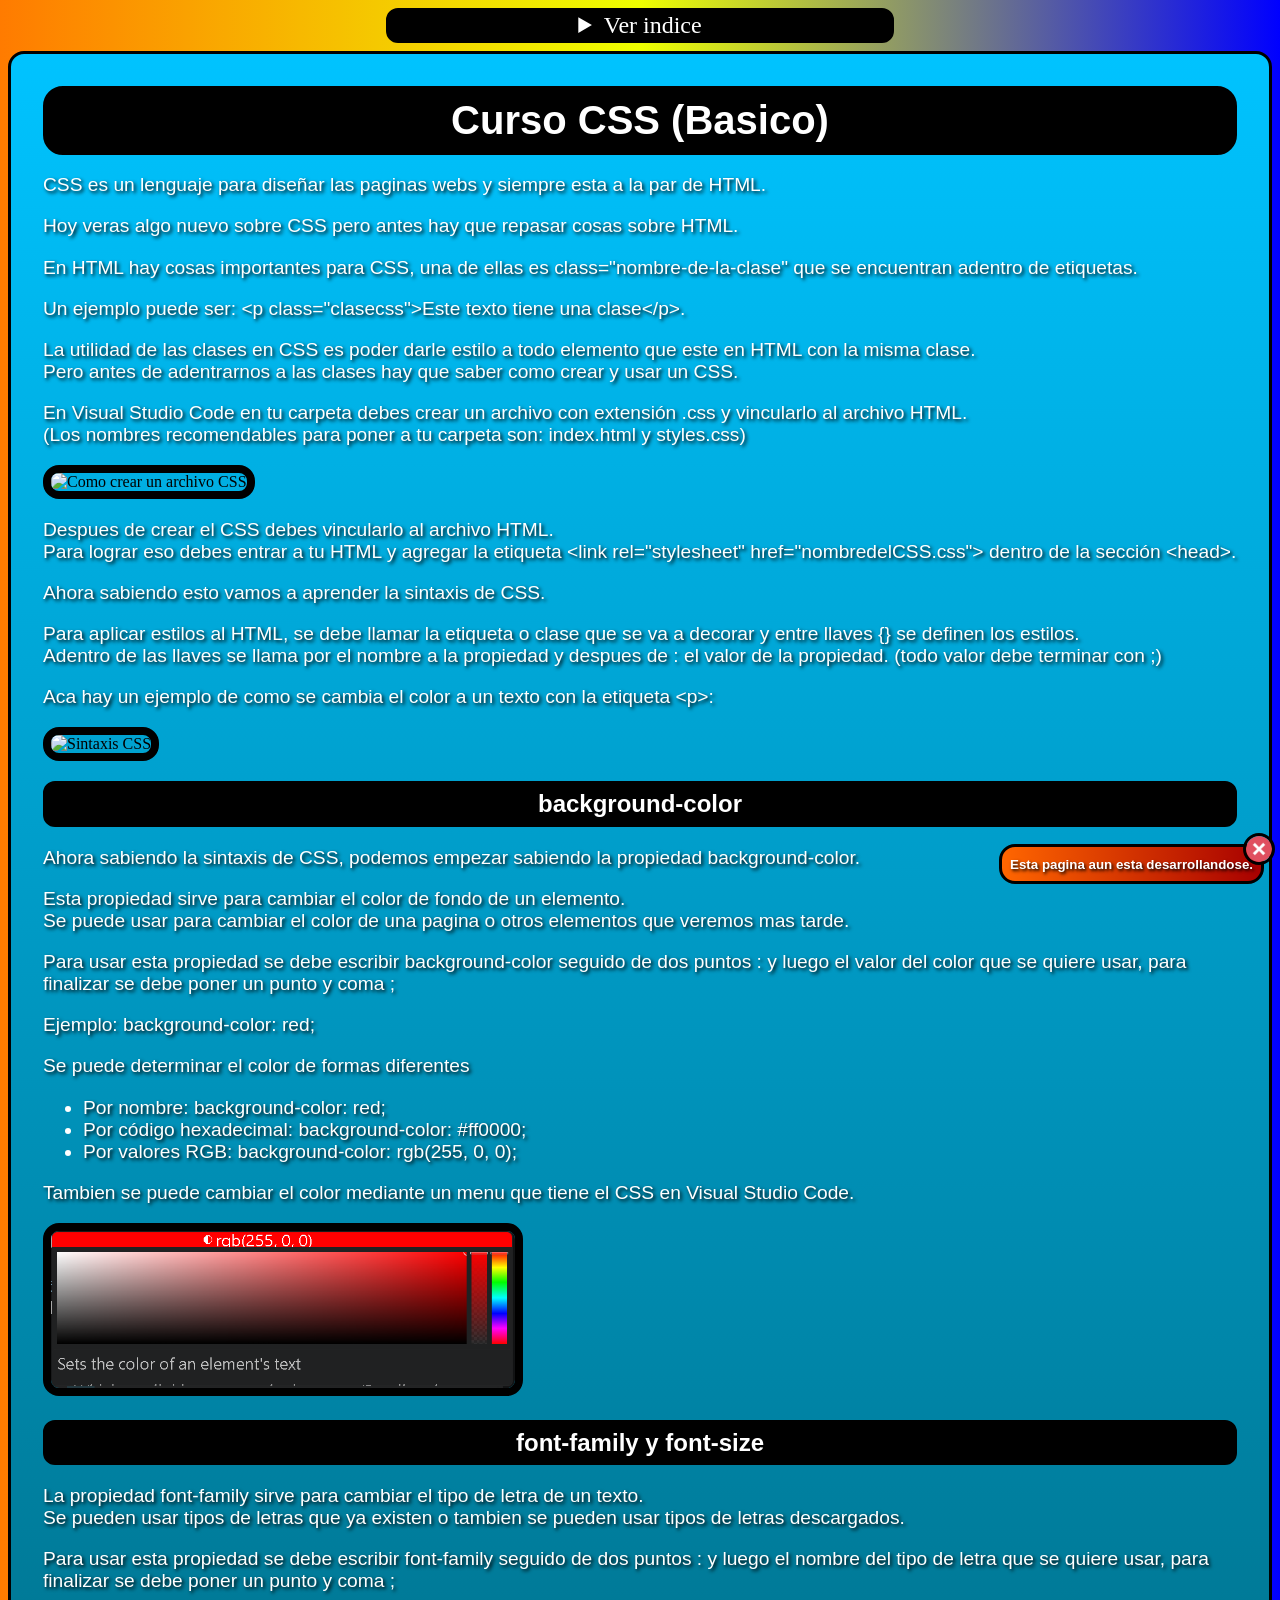
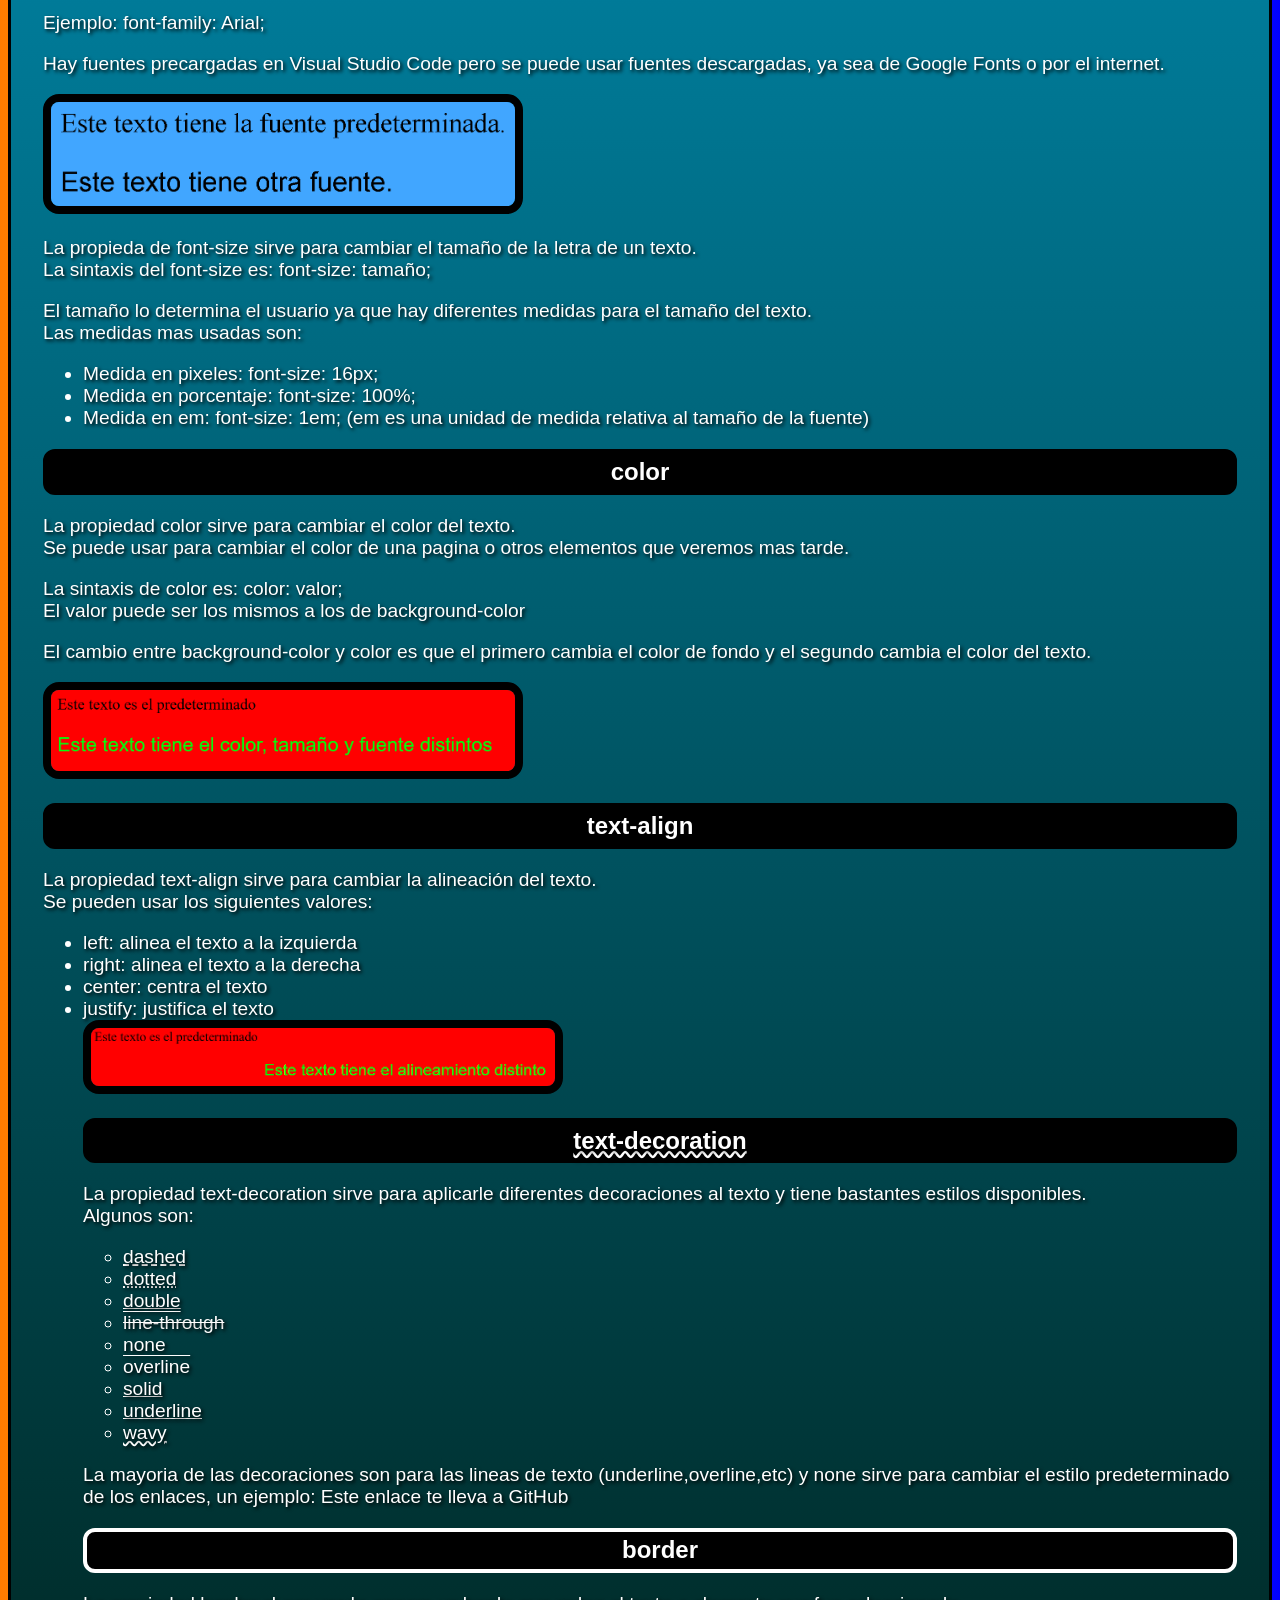
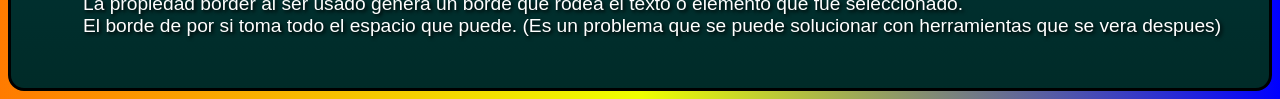
==== commit cacb6ef3: "Actualizacion11" ====
--- a/index.html
+++ b/index.html
@@ -18,19 +18,19 @@
     </head>
     <body>
         <div class="mensaje">
-            <img src="multimedia/cruz.png" alt="Tip" width="30em" class="cruz">
+            <img src="multimedia/cruz.png" alt="Tip" class="cruz" class="multimedia">
             <small>Esta pagina aun esta desarrollandose.</small>
             <!--poner esto cuando no este wip: La mejor manera de aprender es creando proyectos con lo que aprendiste.-->
         </div>
     <aside> <details> <summary>Ver indice</summary>
-        <div class="indice"> <img src="multimedia/csspng.png" alt="CSS" width="200em" class="logo">
+        <div class="indice"> <img src="multimedia/csspng.png" alt="CSS" class="logo">
         <p>Indice de las propiedades de CSS </p> <ol>
             <li><a href="#background-color">background-color</a></li>
             <li><a href="#font">font-family y font-size</a></li>
             <li><a href="#color">color</a></li>
             <li><a href="#textalign">text-align</a></li>
             <li><a href="#decoracion">text-decoration</a></li>
-            <li>border</li>
+            <li><a href="#border">border</a></li>
             <li>border-radius</li>
             <li>border-width</li>
             <li>display</li>
@@ -89,7 +89,7 @@
         <p>La propiedad color sirve para cambiar el color del texto.<br>Se puede usar para cambiar el color de una pagina o otros elementos que veremos mas tarde.</p>
         <p>La sintaxis de color es: color: valor;<br>El valor puede ser los mismos a los de background-color</p>
         <p>El cambio entre background-color y color es que el primero cambia el color de fondo y el segundo cambia el color del texto.</p>
-        <img src="multimedia/color.png" alt="Color del texto" class="multimedia" width="500em">
+        <img src="multimedia/color.png" alt="Color del texto" class="multimedia">
         <a name="textalign"></a>
         <h2 class="align">text-align</h2>
         <p>La propiedad text-align sirve para cambiar la alineación del texto.<br>Se pueden usar los siguientes valores: </p>
@@ -98,7 +98,7 @@
             <li>right: alinea el texto a la derecha</li>
             <li>center: centra el texto</li>
             <li>justify: justifica el texto</li>
-        </ul> <img src="multimedia/align.png" alt="alineamiento" class="multimedia" width="500em">
+        <img src="multimedia/align.png" alt="alineamiento" class="multimedia">
         <a name="decoracion"></a>
         <h2 class="decoration">text-decoration</h2>
         <p>La propiedad text-decoration sirve para aplicarle diferentes decoraciones al texto y tiene bastantes estilos disponibles.<br>Algunos son: </p>
--- a/styles.css
+++ b/styles.css
@@ -5,7 +5,10 @@
     text-align: center;
     background: linear-gradient(to bottom, #11ffa4, #006eff);
     width: 470px;
-    margin: auto;
+    margin-left: auto;
+    margin-right: auto;
+} .logo {
+    width: 10em;
 } summary {
     text-align: center;
     border: 0.2em solid black;
@@ -14,14 +17,17 @@
     color: white;
     font-size: 1.5em;
     width: 500px;
-    margin: auto;
+    margin-left: auto;
+    margin-right: auto;
 } details[open] summary {
     border-radius: 0.5em 0.5em 0em 0em;
 } summary:hover {
     cursor: pointer;
 }.contenido {
     border: .2em solid black;
-    margin: 1em;
+    margin-left: auto;
+    margin-right: auto;
+    margin-top: 0.5em;
     padding: 2em;
     border-radius: 1em;
     background: linear-gradient(to top, #002b28, #00c3ff);
@@ -33,7 +39,6 @@
     background-color: #000000;
     margin-top: 0;
     margin-bottom: 0.2em;
-    width: 40%;
     margin-left: auto;
     margin-right: auto;
     text-align: center;
@@ -41,6 +46,7 @@
 } .multimedia {
     border: 0.5em solid black;
     border-radius: 1em;
+    width: 30em;
 } p, li {
     color: #ffffff;
     font-family: Verdana ,sans-serif, arial;
@@ -56,17 +62,6 @@
     transition: 0.3s;
     color: #ff0000;
 } .multicolor {
-    color: #ffffff;
-    font-family: Verdana ,sans-serif, arial;
-    text-shadow: 0.1em 0.1em 0.2em #000000;
-    border: 0.2em solid black;
-    border-radius: 0.5em;
-    padding: 0.2em;
-    width: 25%;
-    background-color: #000000;
-    text-align: center;
-    margin-left: auto;
-    margin-right: auto;
     animation: background 1s infinite alternate;
 } @keyframes background {
   0%   { background-color: red; }
@@ -85,15 +80,16 @@
     text-shadow: 0.1em 0.1em 0.2em #000000;
     position: fixed;
 } .cruz {
-    position: absolute;
-    top: -.5em;
-    right: -.5em;
-    font-size: 1.5em;
-    border: 0.1em solid black;
-    border-radius: 50%;
+    position:absolute;
+    width: 2em;
+    border: 0.2em solid black;
+    border-radius: 100%;
+    top: -0.9em;
+    right: -0.9em;
     cursor: pointer;
 } .mensaje small {
-    margin-right: 1em;
+    margin-right: auto;
+    margin-left: auto;
     font-weight: bold;
 } h2 {
     color: #ffffff;
@@ -102,7 +98,6 @@
     font-family: Verdana ,sans-serif, arial;
     border-radius: .5em;
     padding: .2em;
-    width: 25%;
     background-color: #000000;
     text-align: center;
     margin-left: auto;
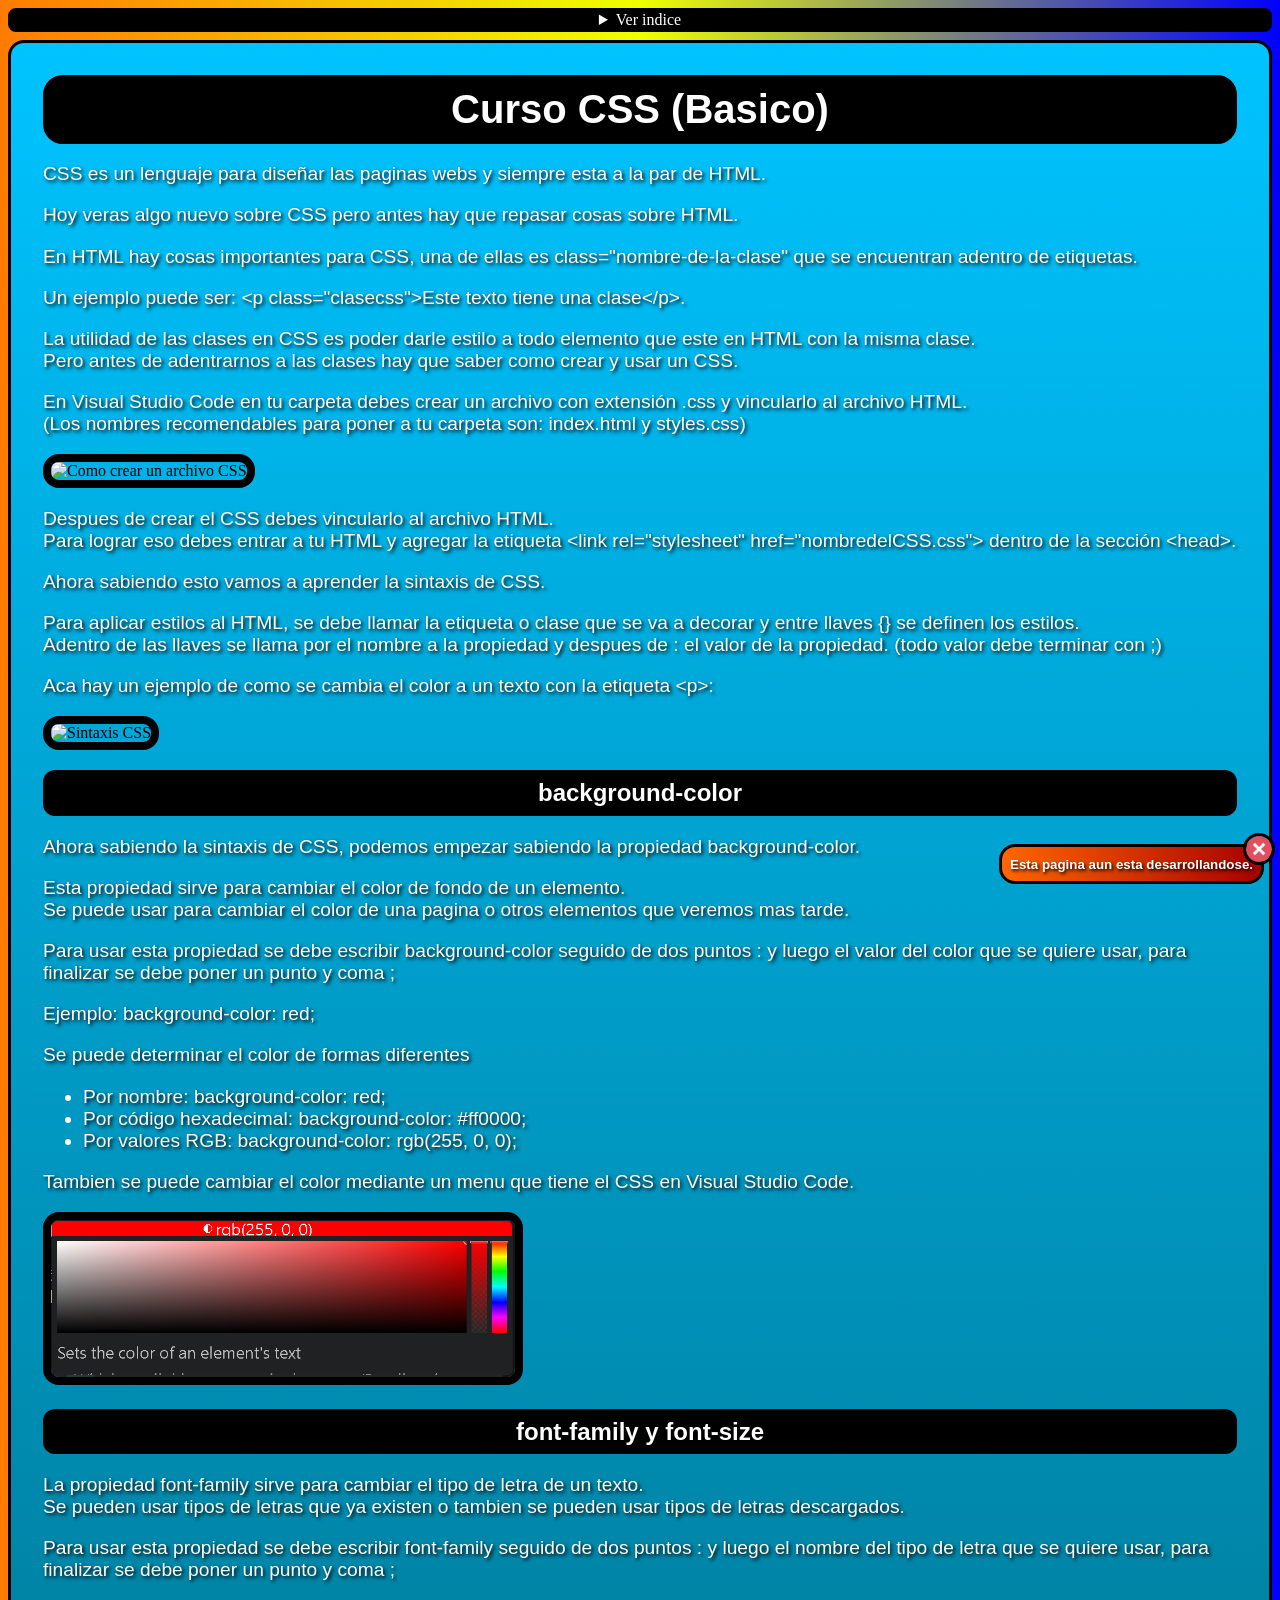
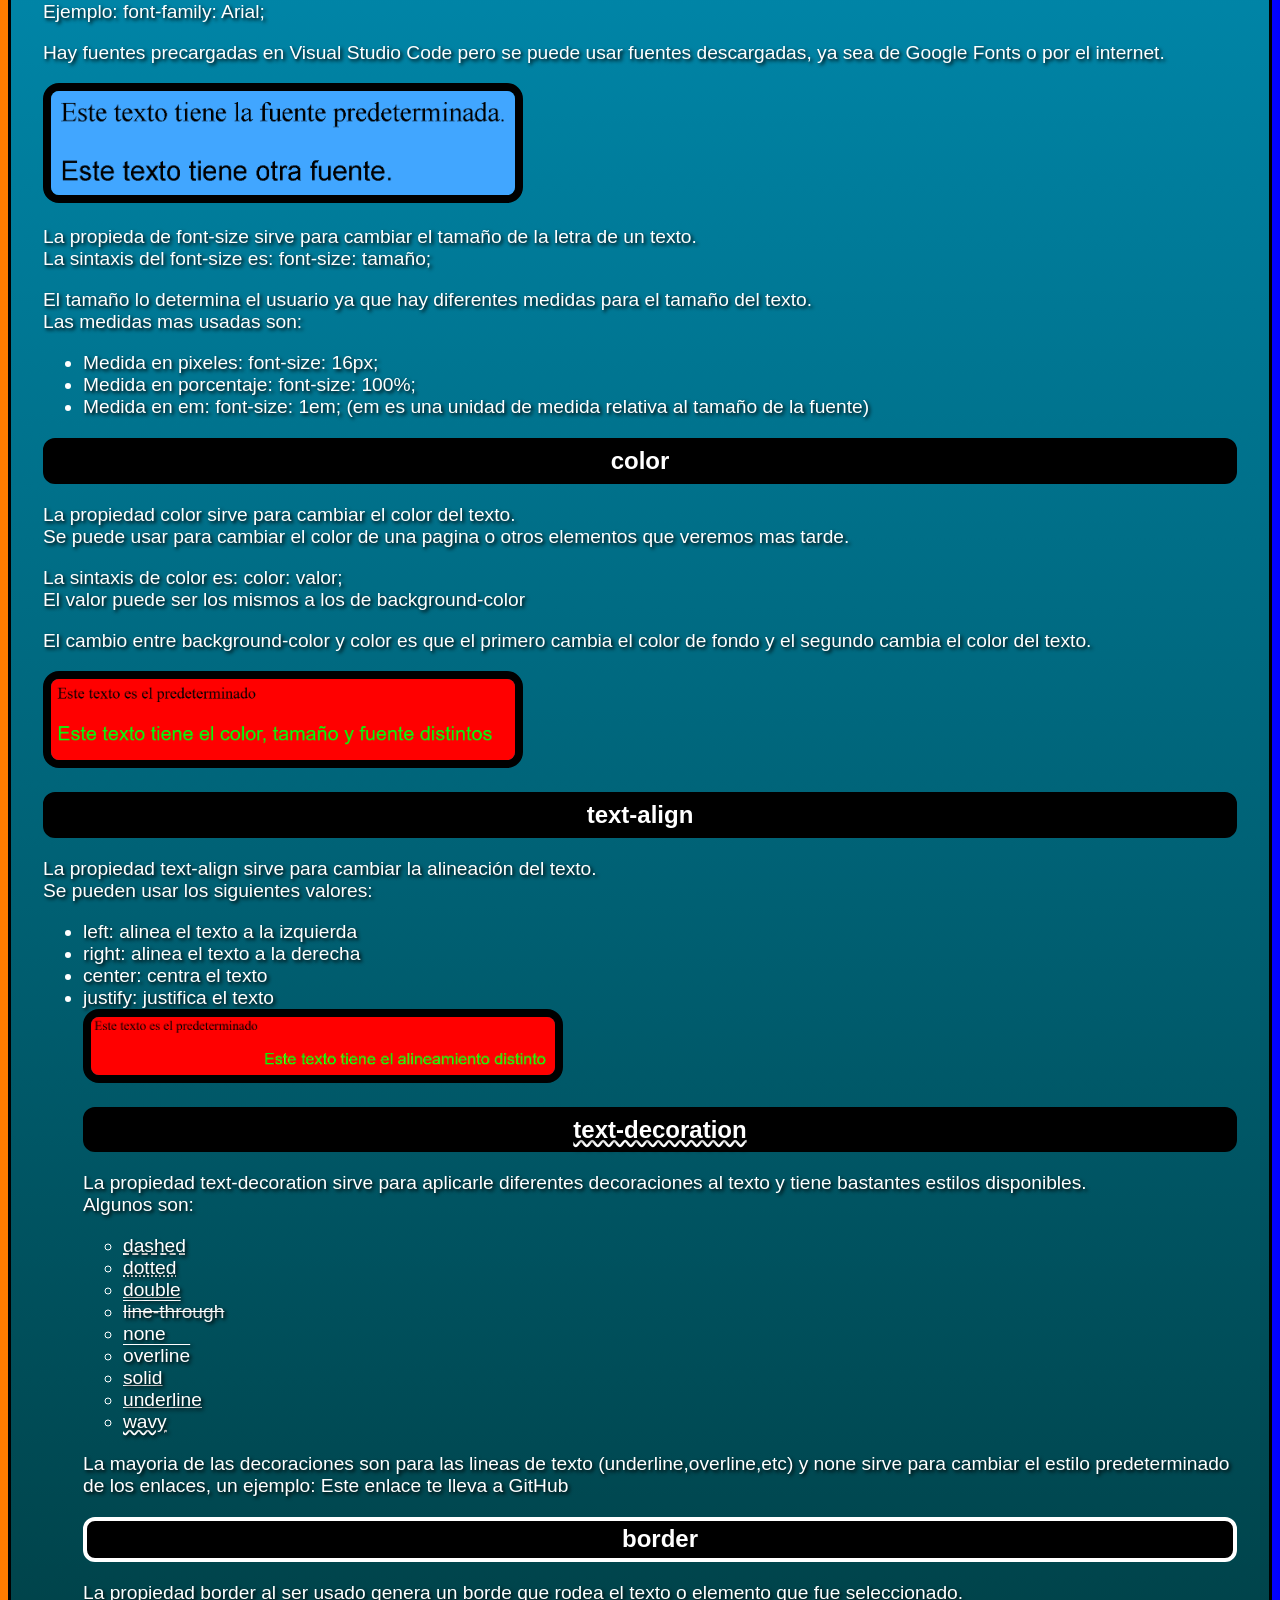
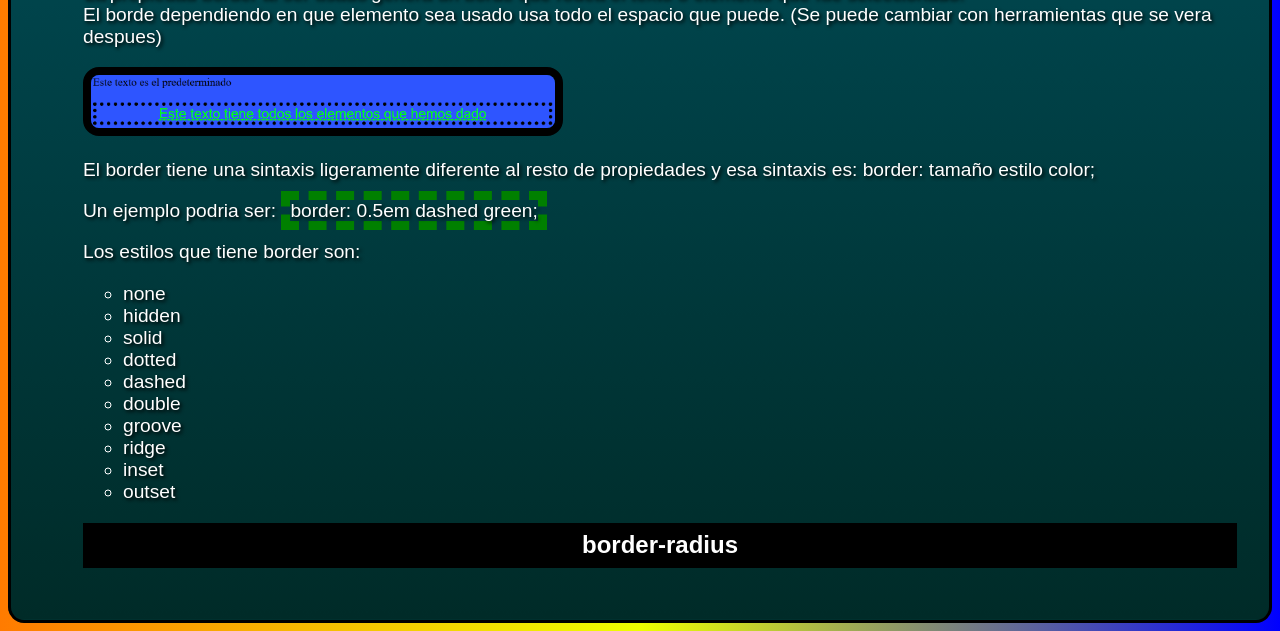
==== commit 38de8159: "Actualizacion14" ====
--- a/index.html
+++ b/index.html
@@ -31,7 +31,7 @@
             <li><a href="#textalign">text-align</a></li>
             <li><a href="#decoracion">text-decoration</a></li>
             <li><a href="#border">border</a></li>
-            <li>border-radius</li>
+            <li><a href="#radius">border-radius</a></li>
             <li>border-width</li>
             <li>display</li>
             <li>float</li>
@@ -115,7 +115,23 @@
         </ul> <p>La mayoria de las decoraciones son para las lineas de texto (underline,overline,etc) y none sirve para cambiar el estilo predeterminado de los enlaces, un ejemplo: <a href="https://github.com/" target="_blank" class="nodecorar">Este enlace te lleva a GitHub</a></p>
         <a name="border"></a>
         <h2 class="border">border</h2>
-        <p>La propiedad border al ser usado genera un borde que rodea el texto o elemento que fue seleccionado.<br>El borde de por si toma todo el espacio que puede. (Es un problema que se puede solucionar con herramientas que se vera despues)</p>
+        <p>La propiedad border al ser usado genera un borde que rodea el texto o elemento que fue seleccionado.<br>El borde dependiendo en que elemento sea usado usa todo el espacio que puede. (Se puede cambiar con herramientas que se vera despues)</p>
+        <img src="multimedia/border.png" alt="elementos" class="multimedia">
+        <p>El border tiene una sintaxis ligeramente diferente al resto de propiedades y esa sintaxis es: border: tamaño estilo color;</p>
+        <p>Un ejemplo podria ser: <span class="bordeej">border: 0.5em dashed green;</span></p>
+        <p>Los estilos que tiene border son: </p> <ul>
+            <li>none</li>
+            <li>hidden</li>
+            <li>solid</li>
+            <li>dotted</li>
+            <li>dashed</li>
+            <li>double</li>
+            <li>groove</li>
+            <li>ridge</li>
+            <li>inset</li>
+            <li>outset</li>
+        </ul> <a name="radius"></a>
+        <h2 class="radius">border-radius</h2>
         </div>
     </main>
     </body>
--- a/styles.css
+++ b/styles.css
@@ -1,13 +1,12 @@
 .indice {
     border: 0.2em solid black;
-    padding: 1em;
     border-radius: 0em 0em 0.5em 0.5em;
     text-align: center;
     background: linear-gradient(to bottom, #11ffa4, #006eff);
-    width: 470px;
     margin-left: auto;
     margin-right: auto;
 } .logo {
+    margin-top: 1em;
     width: 10em;
 } summary {
     text-align: center;
@@ -15,15 +14,13 @@
     border-radius: 0.5em;
     background-color: #000000;
     color: white;
-    font-size: 1.5em;
-    width: 500px;
     margin-left: auto;
     margin-right: auto;
 } details[open] summary {
     border-radius: 0.5em 0.5em 0em 0em;
 } summary:hover {
     cursor: pointer;
-}.contenido {
+} .contenido {
     border: .2em solid black;
     margin-left: auto;
     margin-right: auto;
@@ -175,4 +172,12 @@
 }
 *, *::before, *::after {
   box-sizing: inherit;
+} .bordeej {
+    border: 0.5em dashed green;
+} .radius {
+    border-radius: 0%;
+    animation: radius 1s infinite alternate;
+} @keyframes radius {
+    0% {border-radius: 0%;}
+    100% {border-radius: 40%;}
 }
